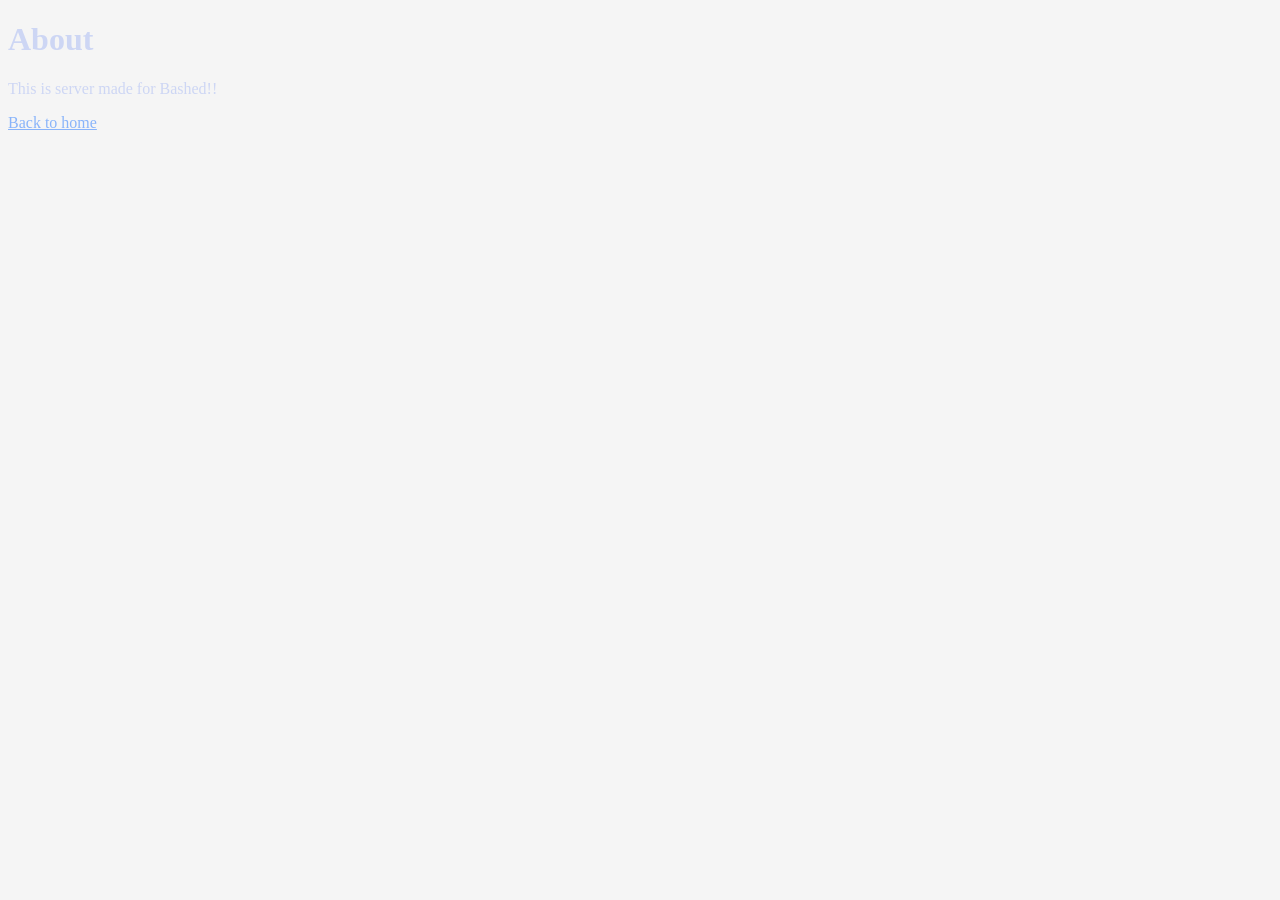
==== site/about.html @ 86b9bc79 "add test site with css, js + svg" ====
<!DOCTYPE html>
<html>
<head>
    <meta charset="utf-8">
    <title>About</title>
    <link rel="stylesheet" href="style.css">
</head>
<body>
    <h1>About</h1>
    <p>This is server made for Bashed!!</p>
    <a href="index.html">Back to home</a>
</body>
</html>
---- site/style.css ----
body {
    font-family: sans-serif
    max-width: 800px
    margin: 40px auto;
    background: #f5f5f5;
    color: #cdd6f4;
}

a {
    color: #89b4fa;
}

button {
    padding: 8px 16px;
    font-size: 16px;
    cursor: pointer;
}
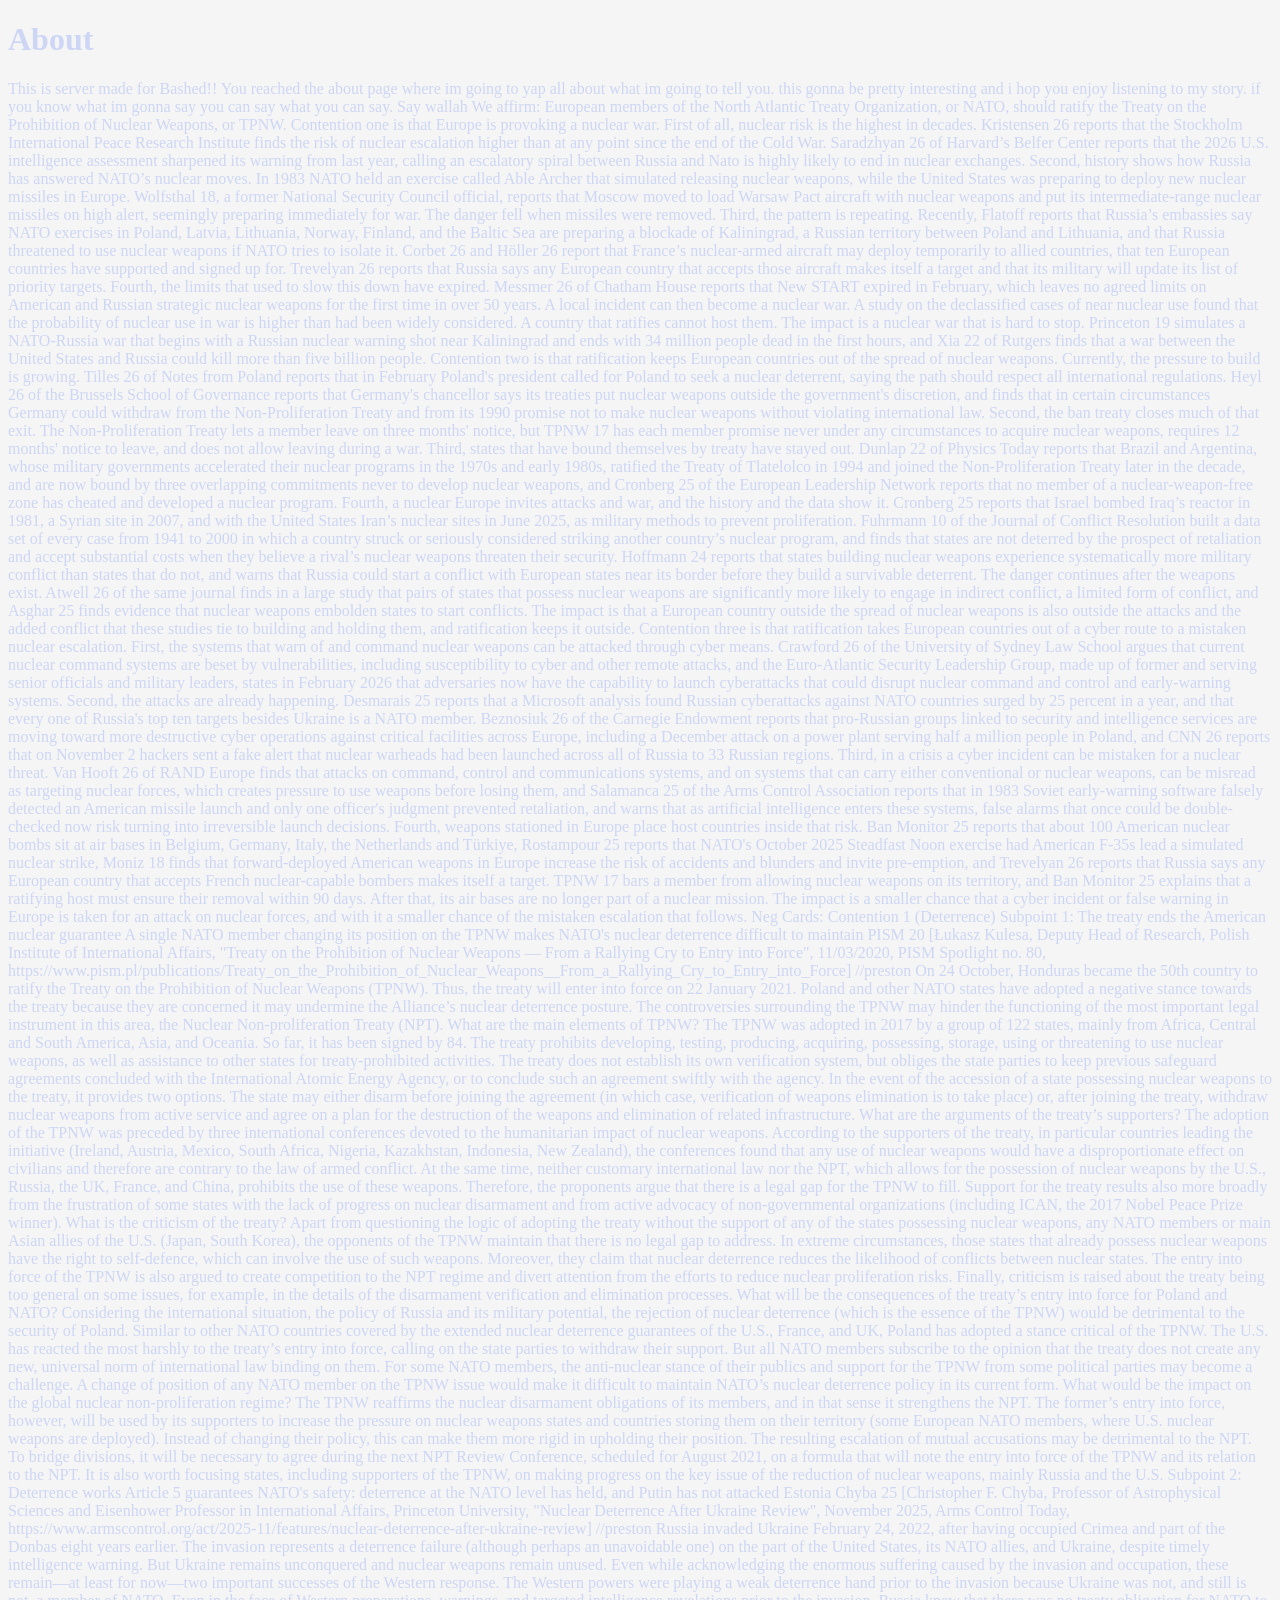
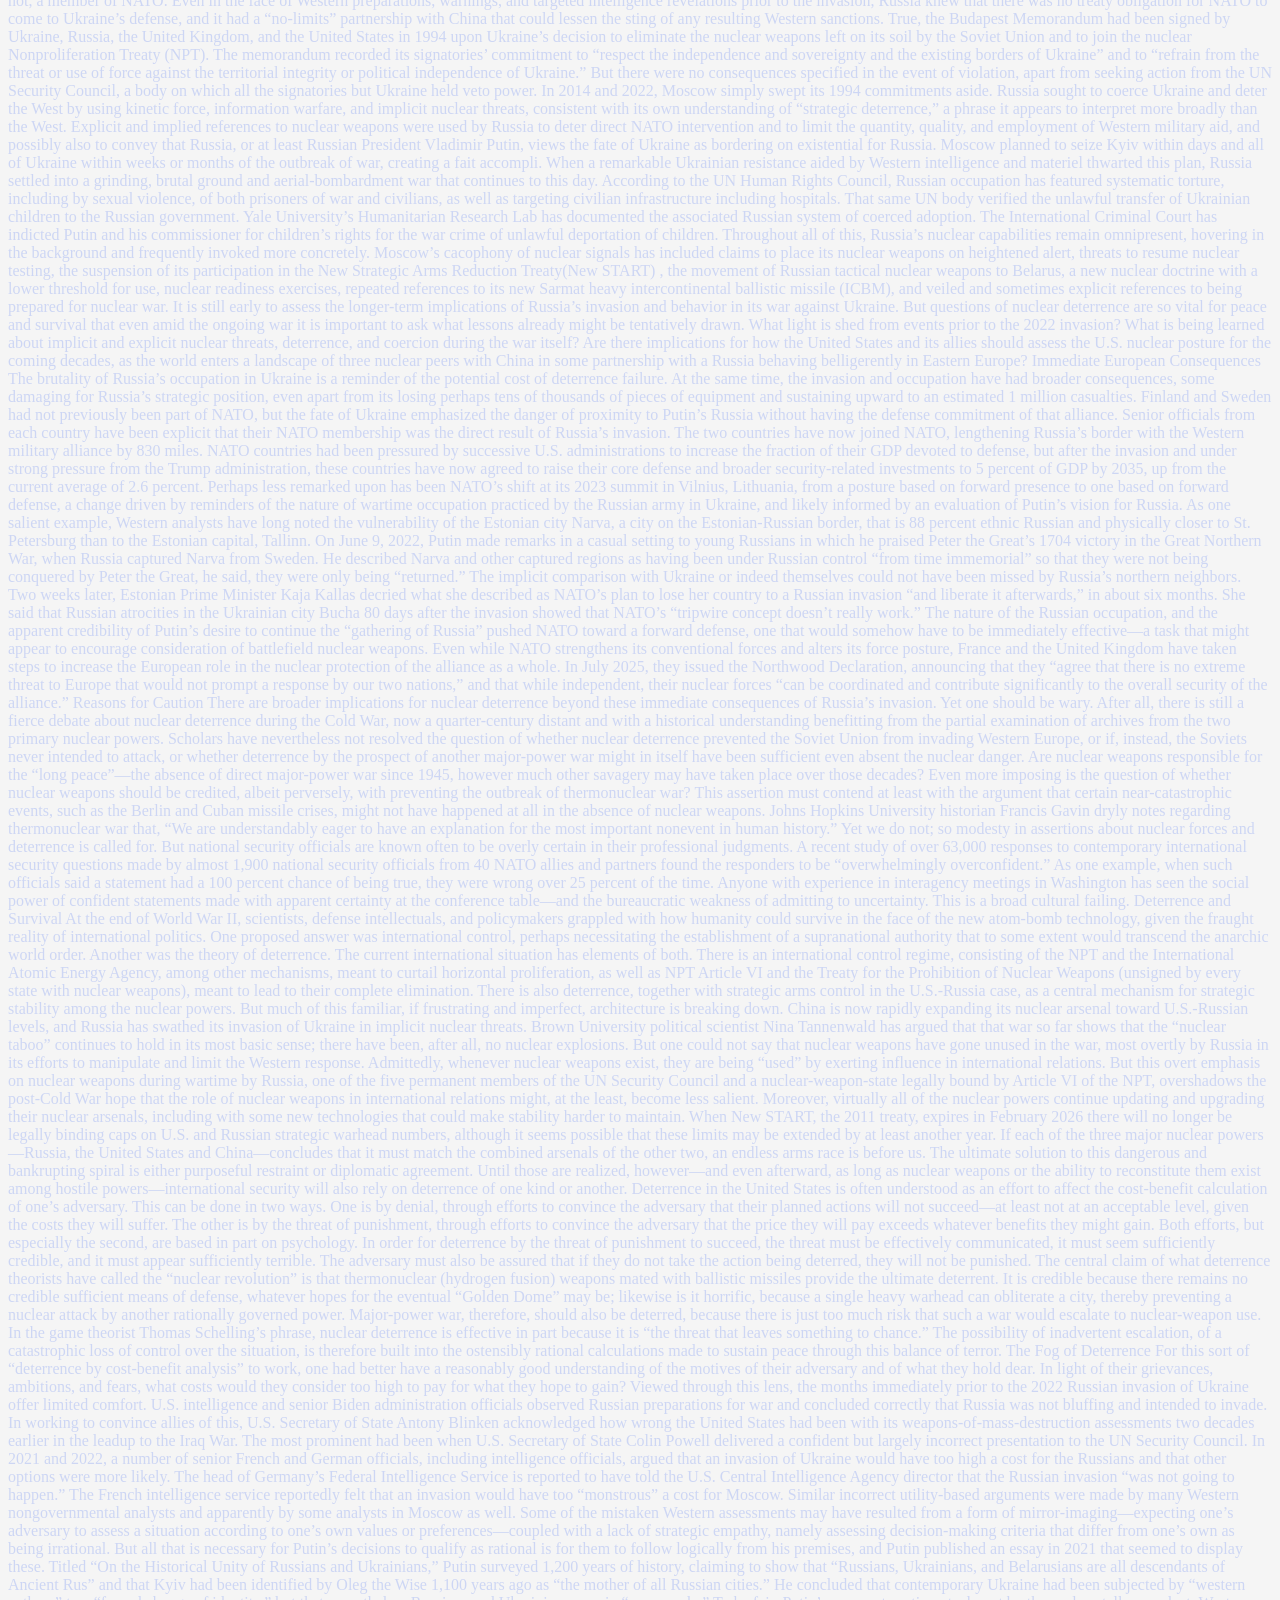
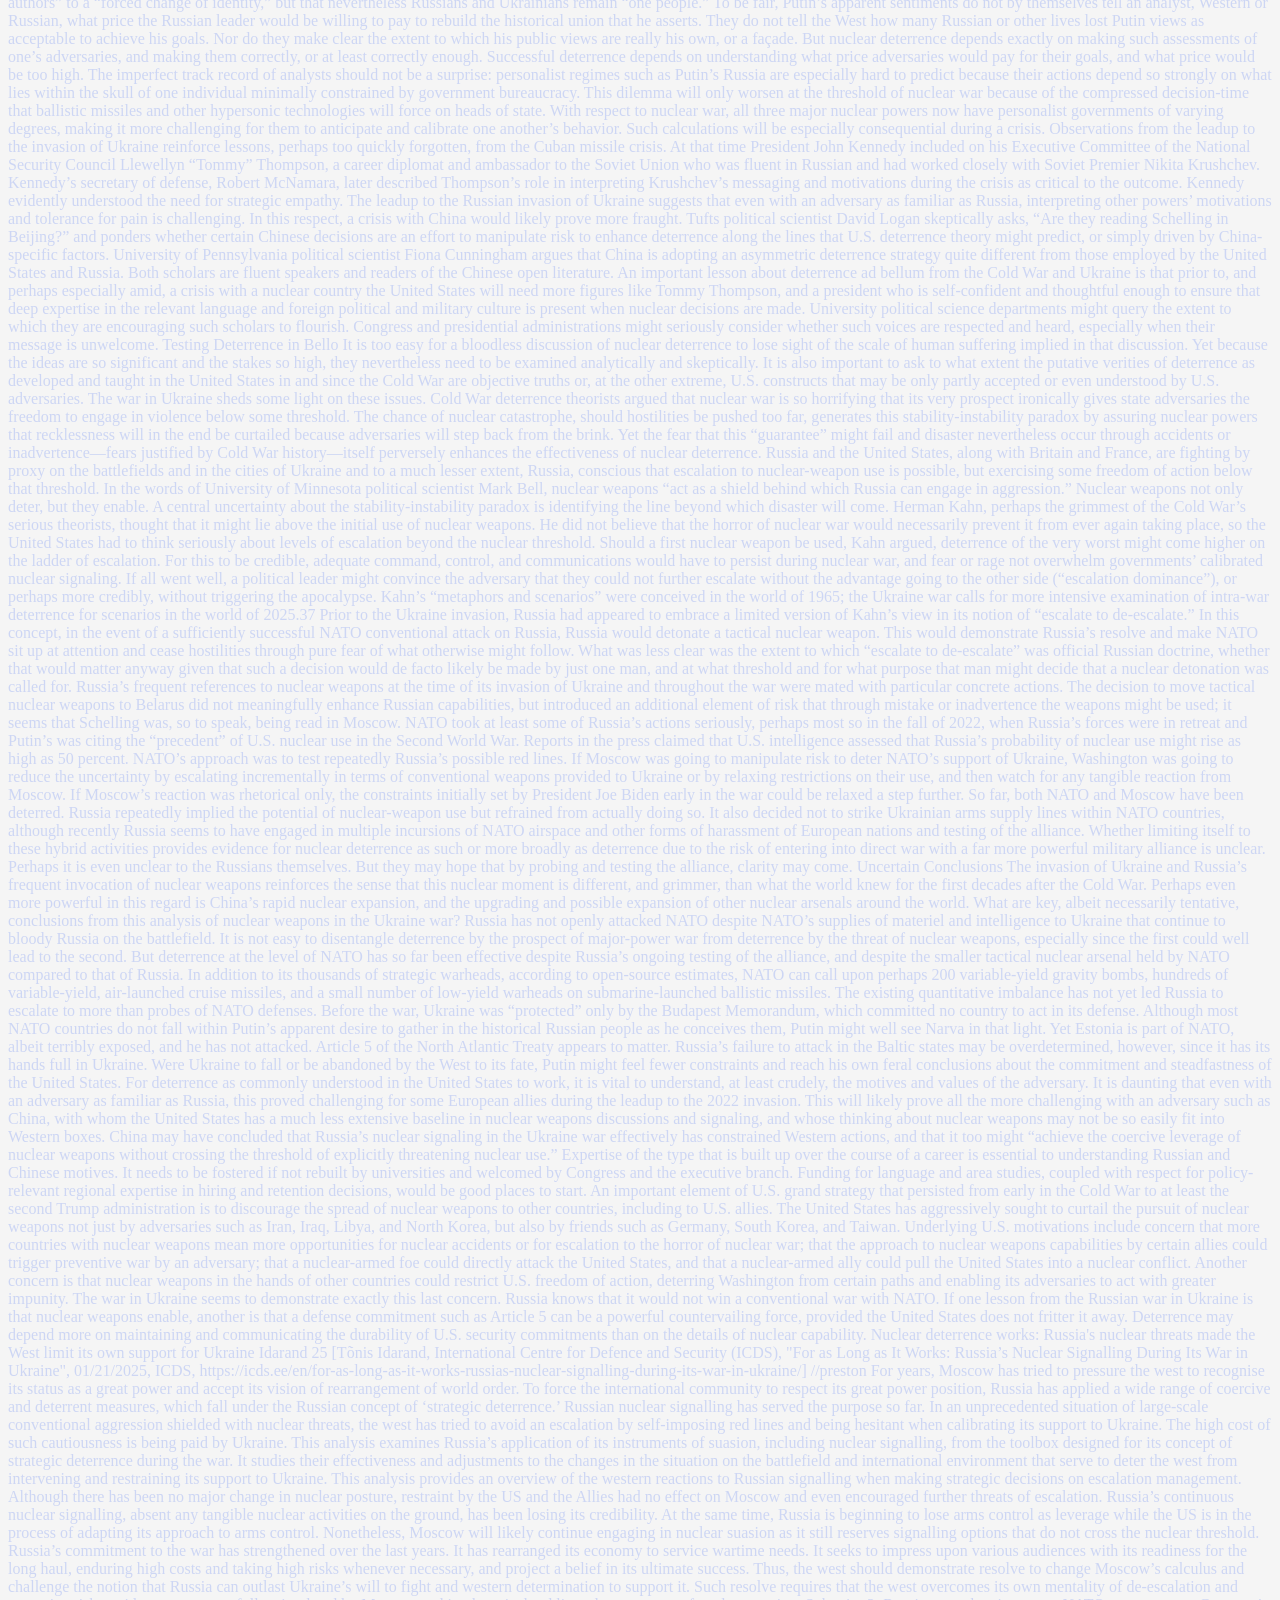
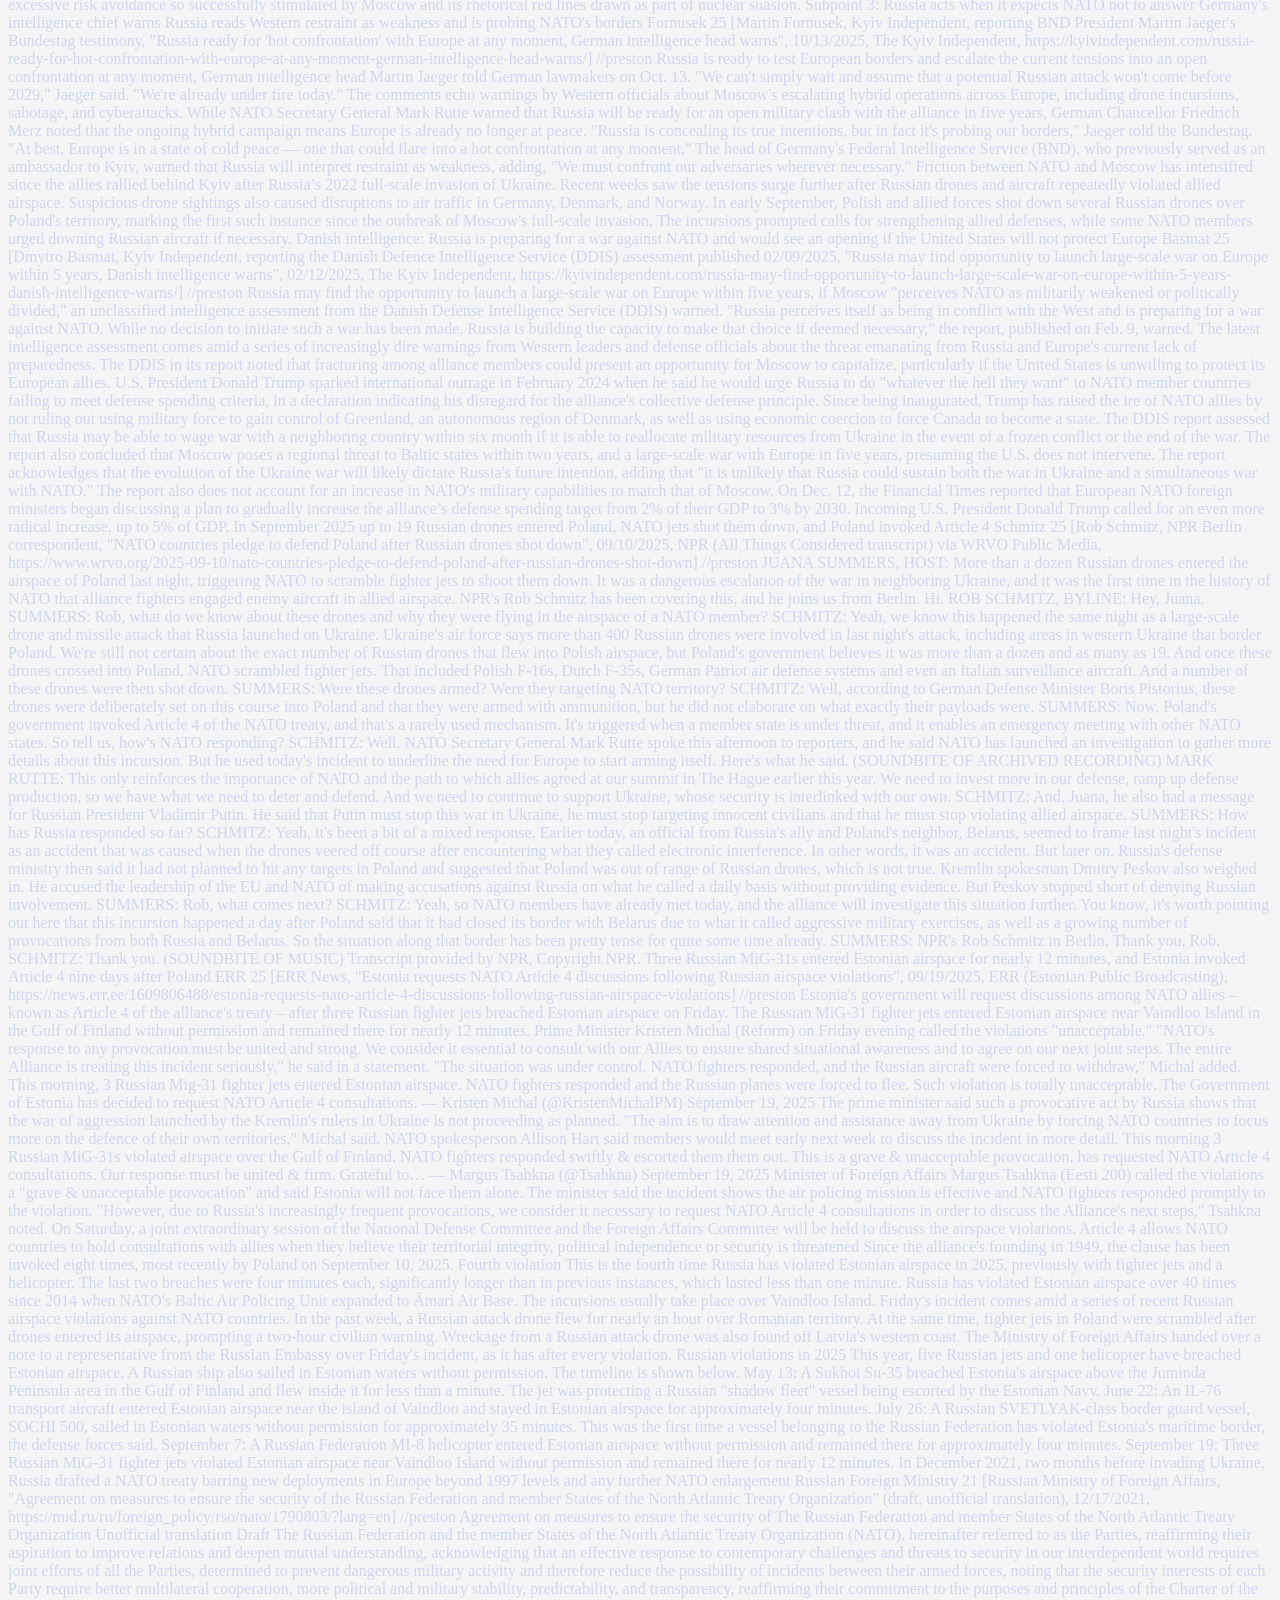
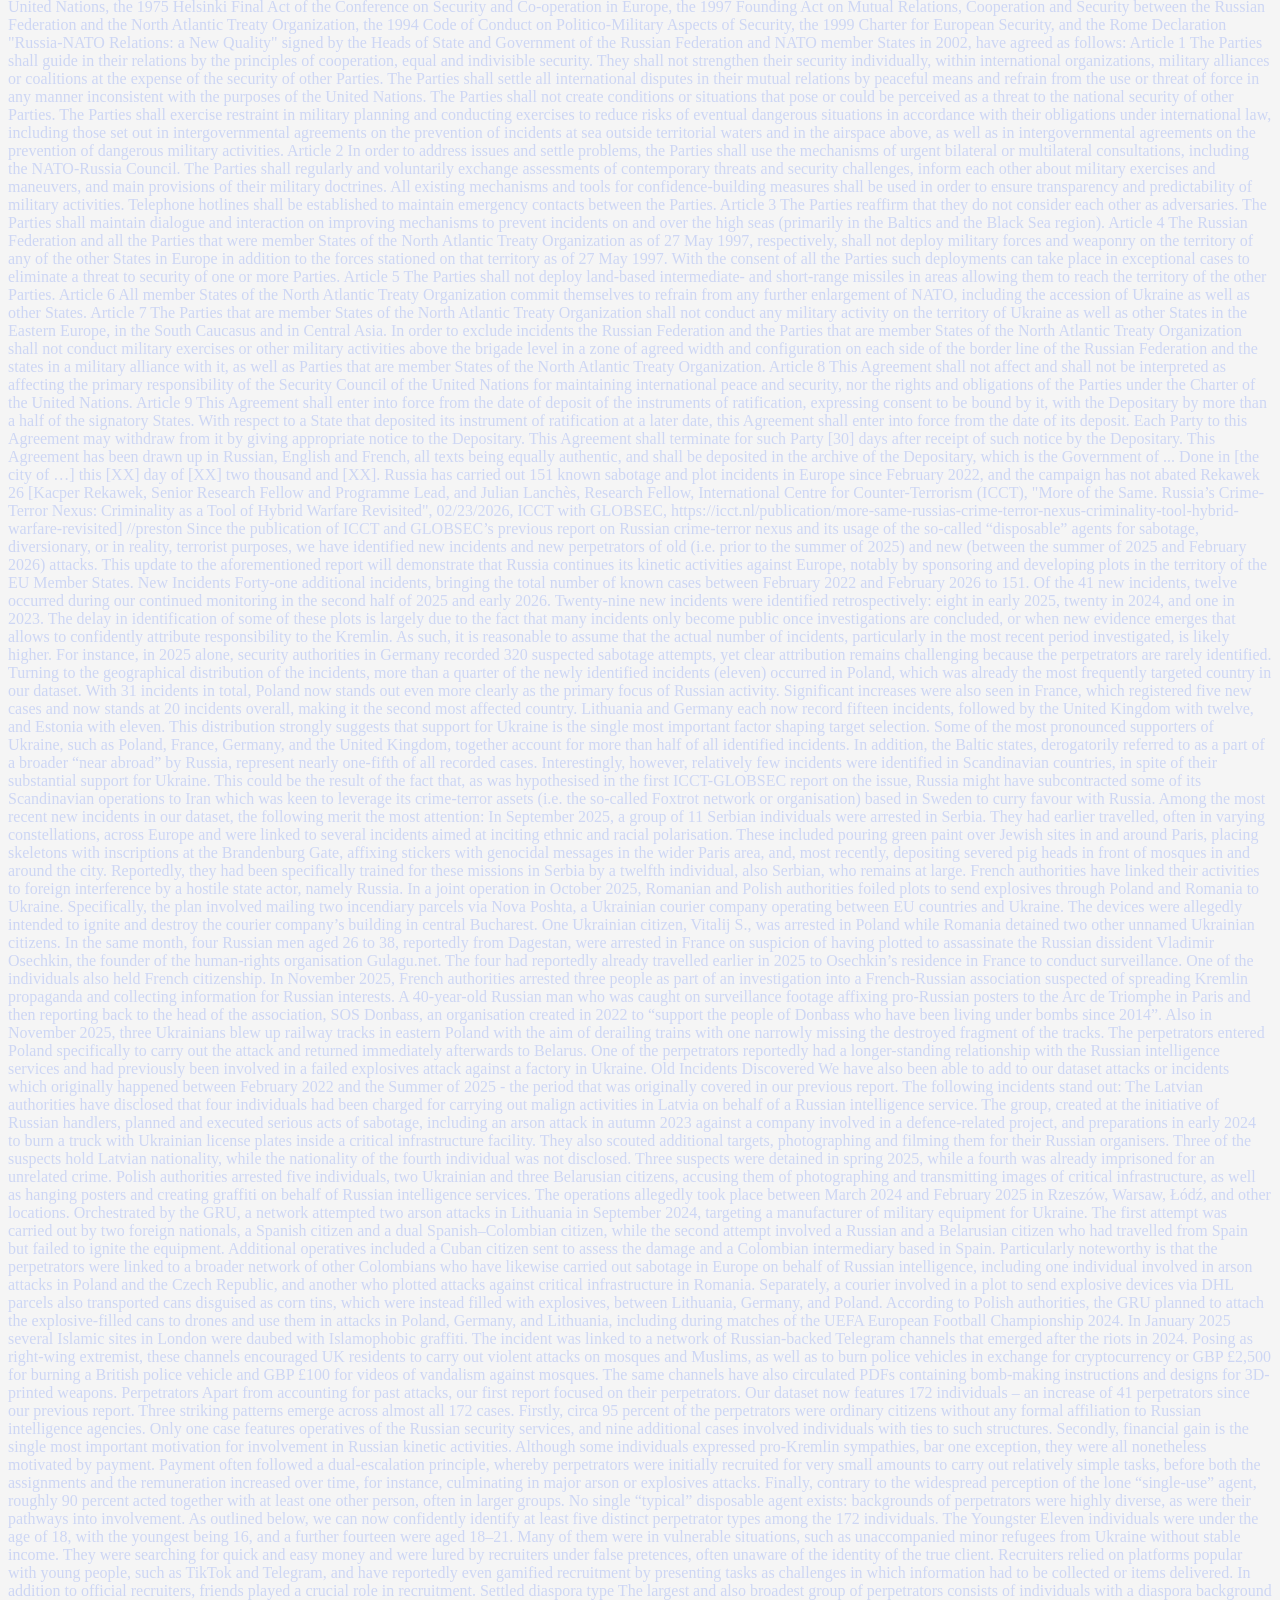
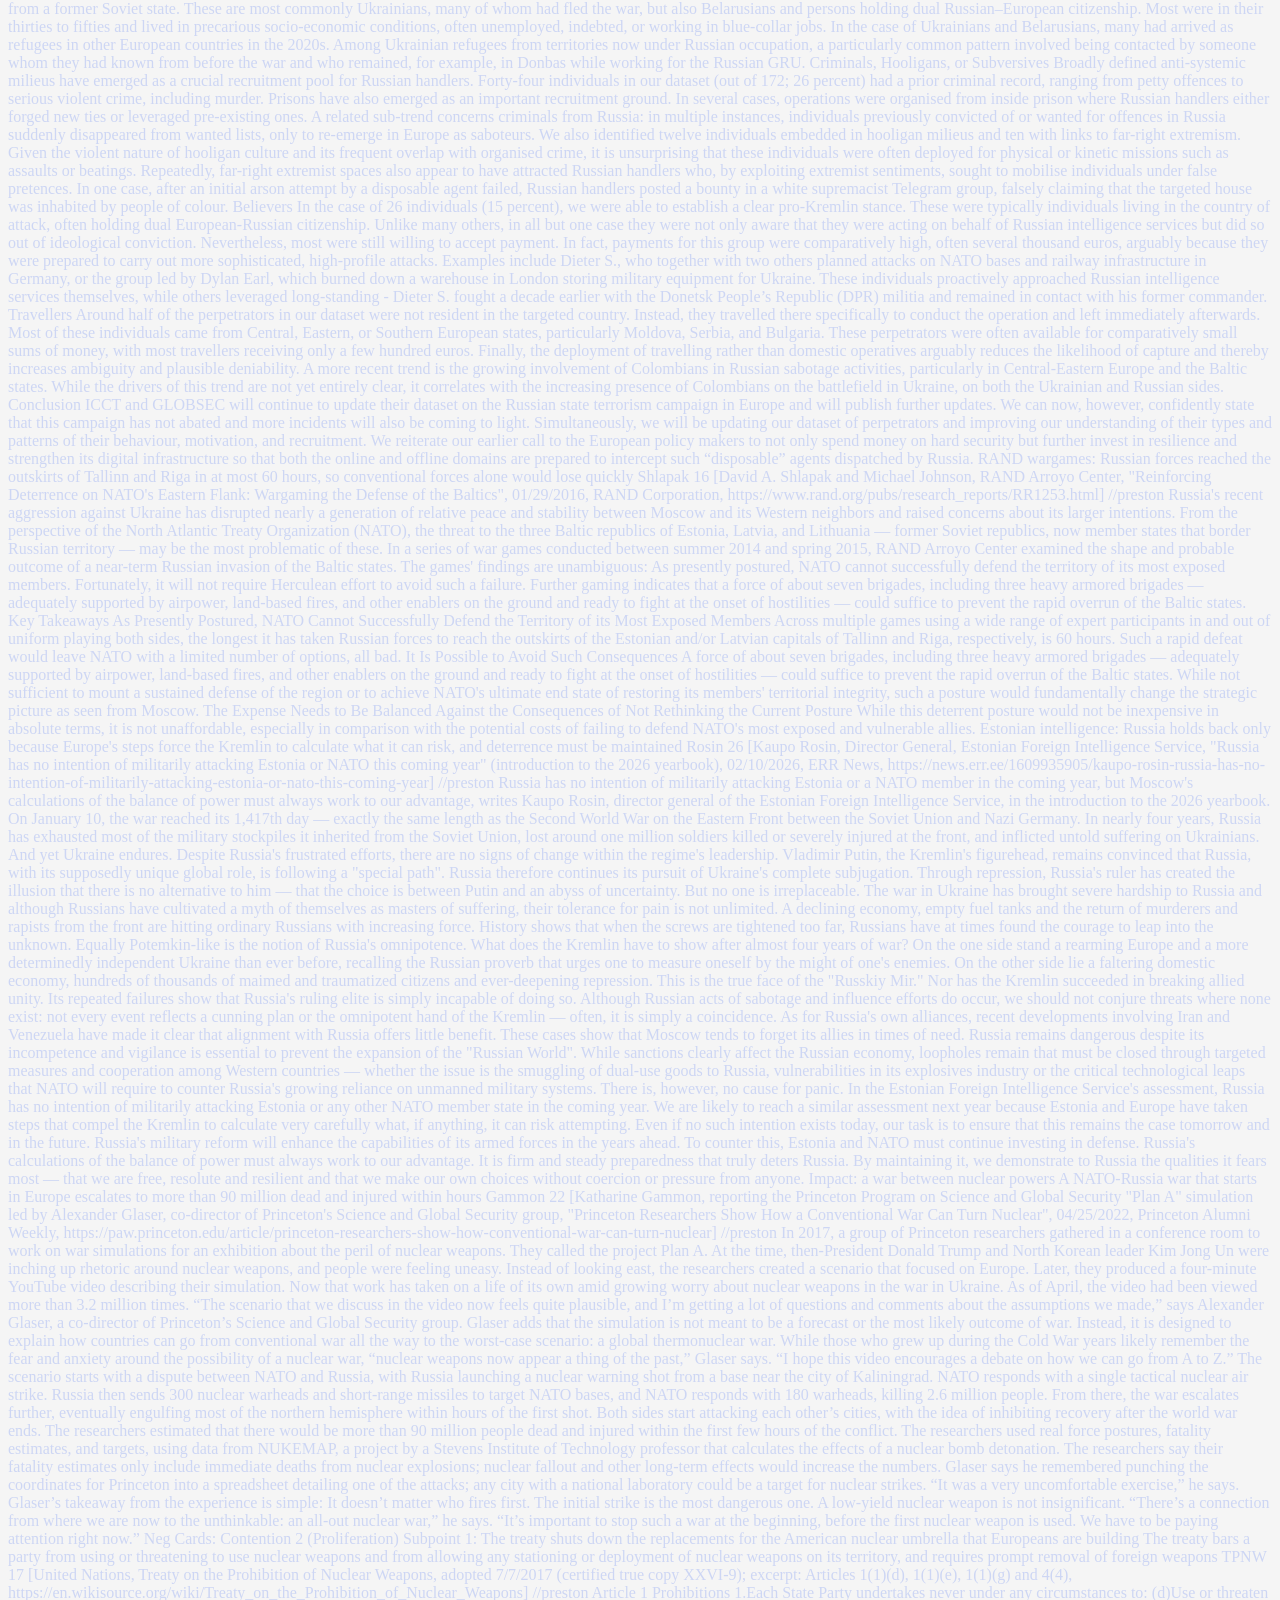
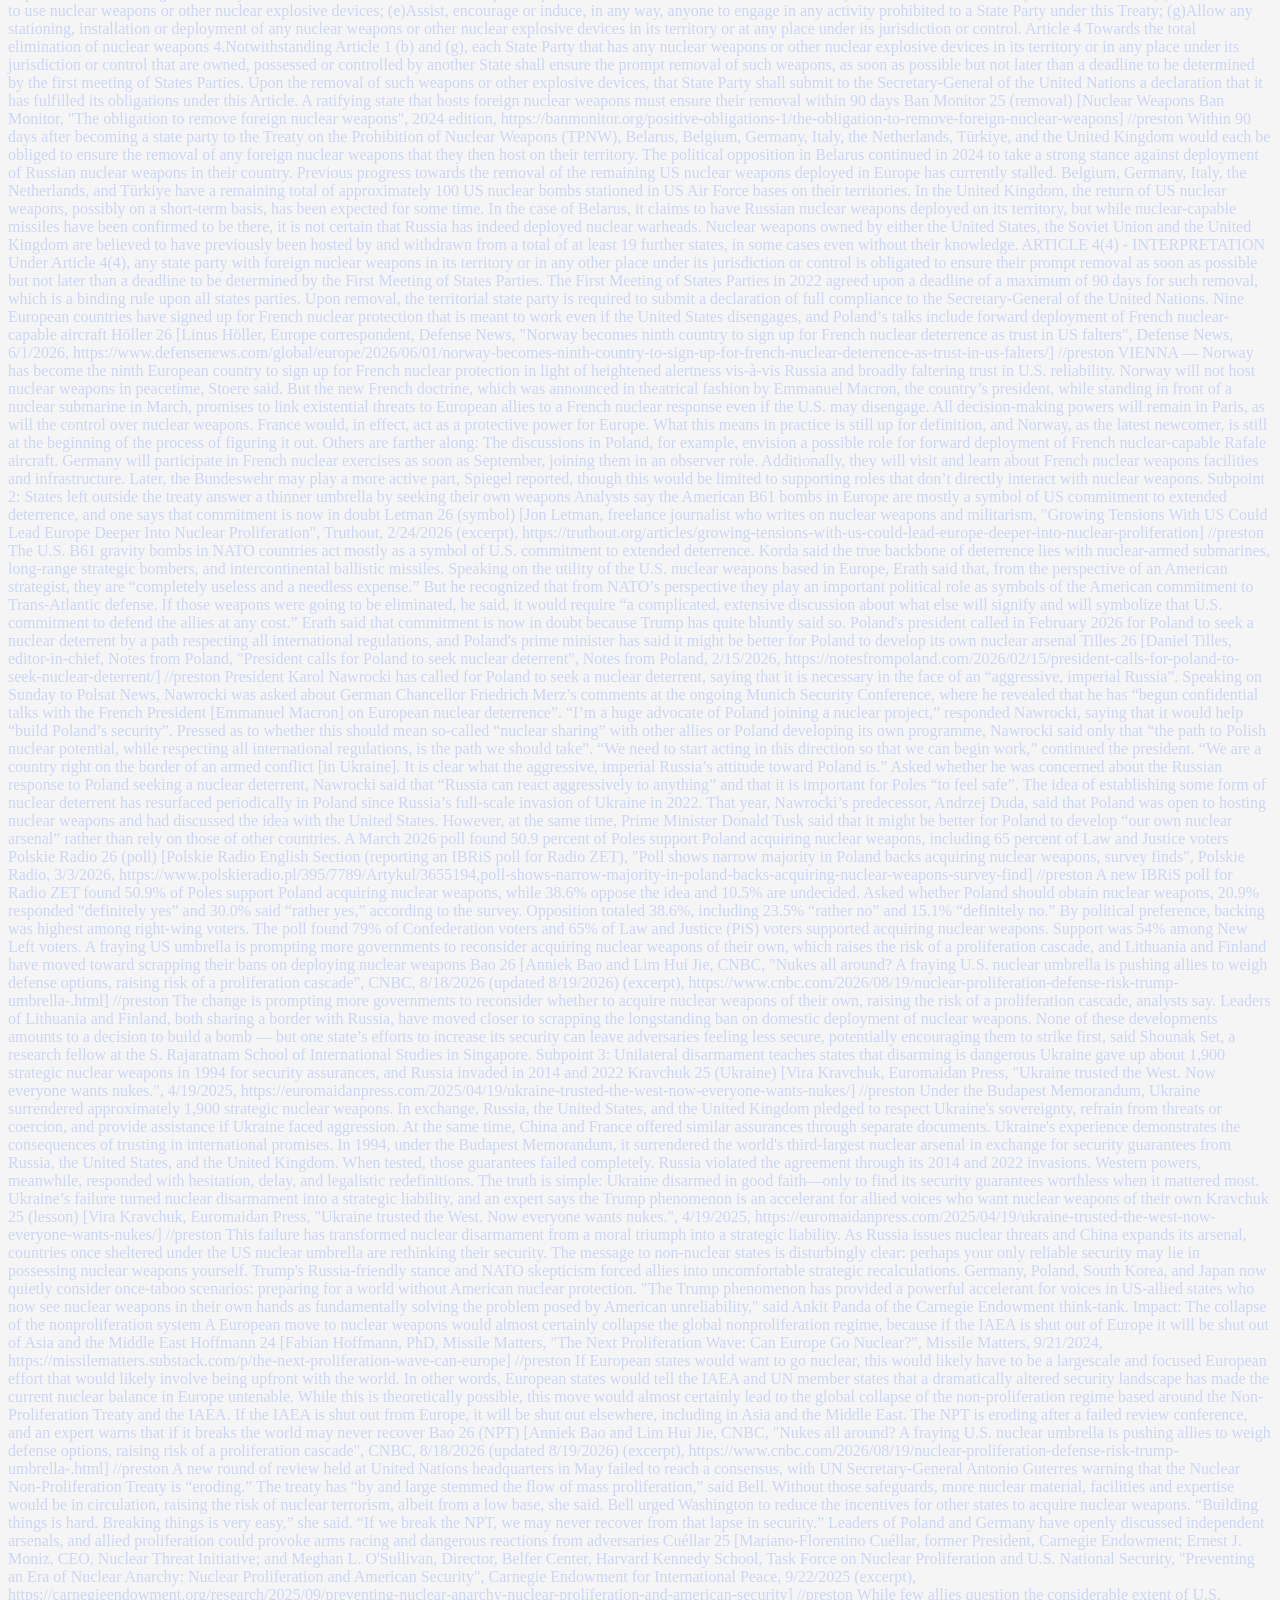
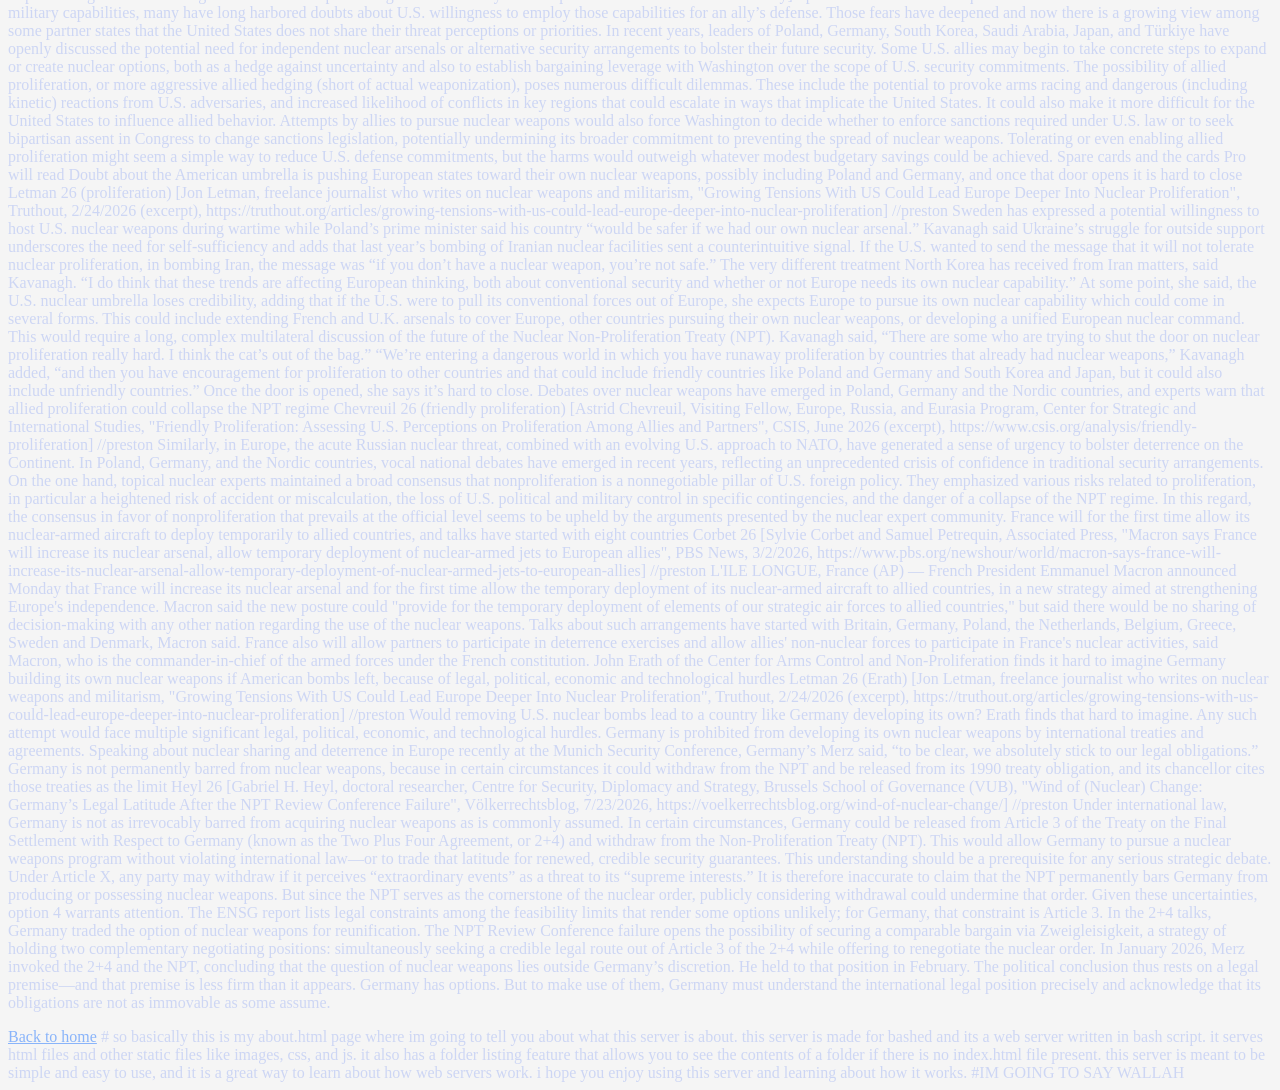
==== commit a6788373: "add random jargon" ====
--- a/site/about.html
+++ b/site/about.html
@@ -7,7 +7,126 @@
 </head>
 <body>
     <h1>About</h1>
-    <p>This is server made for Bashed!!</p>
+    <p>This is server made for Bashed!! You reached the about page where im going to yap all about what im going to tell you. this gonna be pretty interesting and i hop you enjoy listening to my story. if you know what im gonna say you can say what you can say. Say wallah 
+
+We affirm: European members of the North Atlantic Treaty Organization, or NATO, should ratify the Treaty on the Prohibition of Nuclear Weapons, or TPNW.
+Contention one is that Europe is provoking a nuclear war. First of all, nuclear risk is the highest in decades. Kristensen 26 reports that the Stockholm International Peace Research Institute finds the risk of nuclear escalation higher than at any point since the end of the Cold War. Saradzhyan 26 of Harvard’s Belfer Center reports that the 2026 U.S. intelligence assessment sharpened its warning from last year, calling an escalatory spiral between Russia and Nato is highly likely to end in nuclear exchanges. Second, history shows how Russia has answered NATO’s nuclear moves. In 1983 NATO held an exercise called Able Archer that simulated releasing nuclear weapons, while the United States was preparing to deploy new nuclear missiles in Europe. Wolfsthal 18, a former National Security Council official, reports that Moscow moved to load Warsaw Pact aircraft with nuclear weapons and put its intermediate-range nuclear missiles on high alert, seemingly preparing immediately for war. The danger fell when missiles were removed. Third, the pattern is repeating. Recently, Flatoff reports that Russia’s embassies say NATO exercises in Poland, Latvia, Lithuania, Norway, Finland, and the Baltic Sea are preparing a blockade of Kaliningrad, a Russian territory between Poland and Lithuania, and that Russia threatened to use nuclear weapons if NATO tries to isolate it. Corbet 26 and Höller 26 report that France’s nuclear-armed aircraft may deploy temporarily to allied countries, that ten European countries have supported and signed up for. Trevelyan 26 reports that Russia says any European country that accepts those aircraft makes itself a target and that its military will update its list of priority targets. Fourth, the limits that used to slow this down have expired. Messmer 26 of Chatham House reports that New START expired in February, which leaves no agreed limits on American and Russian strategic nuclear weapons for the first time in over 50 years. A local incident can then become a nuclear war. A study on the declassified cases of near nuclear use found that the probability of nuclear use in war is higher than had been widely considered. A country that ratifies cannot host them. The impact is a nuclear war that is hard to stop. Princeton 19 simulates a NATO-Russia war that begins with a Russian nuclear warning shot near Kaliningrad and ends with 34 million people dead in the first hours, and Xia 22 of Rutgers finds that a war between the United States and Russia could kill more than five billion people.
+Contention two is that ratification keeps European countries out of the spread of nuclear weapons. Currently, the pressure to build is growing. Tilles 26 of Notes from Poland reports that in February Poland's president called for Poland to seek a nuclear deterrent, saying the path should respect all international regulations. Heyl 26 of the Brussels School of Governance reports that Germany's chancellor says its treaties put nuclear weapons outside the government's discretion, and finds that in certain circumstances Germany could withdraw from the Non-Proliferation Treaty and from its 1990 promise not to make nuclear weapons without violating international law. Second, the ban treaty closes much of that exit. The Non-Proliferation Treaty lets a member leave on three months' notice, but TPNW 17 has each member promise never under any circumstances to acquire nuclear weapons, requires 12 months' notice to leave, and does not allow leaving during a war. Third, states that have bound themselves by treaty have stayed out. Dunlap 22 of Physics Today reports that Brazil and Argentina, whose military governments accelerated their nuclear programs in the 1970s and early 1980s, ratified the Treaty of Tlatelolco in 1994 and joined the Non-Proliferation Treaty later in the decade, and are now bound by three overlapping commitments never to develop nuclear weapons, and Cronberg 25 of the European Leadership Network reports that no member of a nuclear-weapon-free zone has cheated and developed a nuclear program. Fourth, a nuclear Europe invites attacks and war, and the history and the data show it. Cronberg 25 reports that Israel bombed Iraq’s reactor in 1981, a Syrian site in 2007, and with the United States Iran’s nuclear sites in June 2025, as military methods to prevent proliferation. Fuhrmann 10 of the Journal of Conflict Resolution built a data set of every case from 1941 to 2000 in which a country struck or seriously considered striking another country’s nuclear program, and finds that states are not deterred by the prospect of retaliation and accept substantial costs when they believe a rival’s nuclear weapons threaten their security. Hoffmann 24 reports that states building nuclear weapons experience systematically more military conflict than states that do not, and warns that Russia could start a conflict with European states near its border before they build a survivable deterrent. The danger continues after the weapons exist. Atwell 26 of the same journal finds in a large study that pairs of states that possess nuclear weapons are significantly more likely to engage in indirect conflict, a limited form of conflict, and Asghar 25 finds evidence that nuclear weapons embolden states to start conflicts. The impact is that a European country outside the spread of nuclear weapons is also outside the attacks and the added conflict that these studies tie to building and holding them, and ratification keeps it outside.
+
+
+Contention three is that ratification takes European countries out of a cyber route to a mistaken nuclear escalation. First, the systems that warn of and command nuclear weapons can be attacked through cyber means. Crawford 26 of the University of Sydney Law School argues that current nuclear command systems are beset by vulnerabilities, including susceptibility to cyber and other remote attacks, and the Euro-Atlantic Security Leadership Group, made up of former and serving senior officials and military leaders, states in February 2026 that adversaries now have the capability to launch cyberattacks that could disrupt nuclear command and control and early-warning systems. Second, the attacks are already happening. Desmarais 25 reports that a Microsoft analysis found Russian cyberattacks against NATO countries surged by 25 percent in a year, and that every one of Russia's top ten targets besides Ukraine is a NATO member. Beznosiuk 26 of the Carnegie Endowment reports that pro-Russian groups linked to security and intelligence services are moving toward more destructive cyber operations against critical facilities across Europe, including a December attack on a power plant serving half a million people in Poland, and CNN 26 reports that on November 2 hackers sent a fake alert that nuclear warheads had been launched across all of Russia to 33 Russian regions. Third, in a crisis a cyber incident can be mistaken for a nuclear threat. Van Hooft 26 of RAND Europe finds that attacks on command, control and communications systems, and on systems that can carry either conventional or nuclear weapons, can be misread as targeting nuclear forces, which creates pressure to use weapons before losing them, and Salamanca 25 of the Arms Control Association reports that in 1983 Soviet early-warning software falsely detected an American missile launch and only one officer's judgment prevented retaliation, and warns that as artificial intelligence enters these systems, false alarms that once could be double-checked now risk turning into irreversible launch decisions. Fourth, weapons stationed in Europe place host countries inside that risk. Ban Monitor 25 reports that about 100 American nuclear bombs sit at air bases in Belgium, Germany, Italy, the Netherlands and Türkiye, Rostampour 25 reports that NATO's October 2025 Steadfast Noon exercise had American F-35s lead a simulated nuclear strike, Moniz 18 finds that forward-deployed American weapons in Europe increase the risk of accidents and blunders and invite pre-emption, and Trevelyan 26 reports that Russia says any European country that accepts French nuclear-capable bombers makes itself a target. TPNW 17 bars a member from allowing nuclear weapons on its territory, and Ban Monitor 25 explains that a ratifying host must ensure their removal within 90 days. After that, its air bases are no longer part of a nuclear mission. The impact is a smaller chance that a cyber incident or false warning in Europe is taken for an attack on nuclear forces, and with it a smaller chance of the mistaken escalation that follows.
+Neg Cards: Contention 1 (Deterrence)
+Subpoint 1: The treaty ends the American nuclear guarantee
+A single NATO member changing its position on the TPNW makes NATO's nuclear deterrence difficult to maintain
+PISM 20 [Łukasz Kulesa, Deputy Head of Research, Polish Institute of International Affairs, "Treaty on the Prohibition of Nuclear Weapons — From a Rallying Cry to Entry into Force", 11/03/2020, PISM Spotlight no. 80, https://www.pism.pl/publications/Treaty_on_the_Prohibition_of_Nuclear_Weapons__From_a_Rallying_Cry_to_Entry_into_Force] //preston
+On 24 October, Honduras became the 50th country to ratify the Treaty on the Prohibition of Nuclear Weapons (TPNW). Thus, the treaty will enter into force on 22 January 2021. Poland and other NATO states have adopted a negative stance towards the treaty because they are concerned it may undermine the Alliance’s nuclear deterrence posture. The controversies surrounding the TPNW may hinder the functioning of the most important legal instrument in this area, the Nuclear Non-proliferation Treaty (NPT). What are the main elements of TPNW? The TPNW was adopted in 2017 by a group of 122 states, mainly from Africa, Central and South America, Asia, and Oceania. So far, it has been signed by 84. The treaty prohibits developing, testing, producing, acquiring, possessing, storage, using or threatening to use nuclear weapons, as well as assistance to other states for treaty-prohibited activities. The treaty does not establish its own verification system, but obliges the state parties to keep previous safeguard agreements concluded with the International Atomic Energy Agency, or to conclude such an agreement swiftly with the agency. In the event of the accession of a state possessing nuclear weapons to the treaty, it provides two options. The state may either disarm before joining the agreement (in which case, verification of weapons elimination is to take place) or, after joining the treaty, withdraw nuclear weapons from active service and agree on a plan for the destruction of the weapons and elimination of related infrastructure. What are the arguments of the treaty’s supporters? The adoption of the TPNW was preceded by three international conferences devoted to the humanitarian impact of nuclear weapons. According to the supporters of the treaty, in particular countries leading the initiative (Ireland, Austria, Mexico, South Africa, Nigeria, Kazakhstan, Indonesia, New Zealand), the conferences found that any use of nuclear weapons would have a disproportionate effect on civilians and therefore are contrary to the law of armed conflict. At the same time, neither customary international law nor the NPT, which allows for the possession of nuclear weapons by the U.S., Russia, the UK, France, and China, prohibits the use of these weapons. Therefore, the proponents argue that there is a legal gap for the TPNW to fill. Support for the treaty results also more broadly from the frustration of some states with the lack of progress on nuclear disarmament and from active advocacy of non-governmental organizations (including ICAN, the 2017 Nobel Peace Prize winner). What is the criticism of the treaty? Apart from questioning the logic of adopting the treaty without the support of any of the states possessing nuclear weapons, any NATO members or main Asian allies of the U.S. (Japan, South Korea), the opponents of the TPNW maintain that there is no legal gap to address. In extreme circumstances, those states that already possess nuclear weapons have the right to self-defence, which can involve the use of such weapons. Moreover, they claim that nuclear deterrence reduces the likelihood of conflicts between nuclear states. The entry into force of the TPNW is also argued to create competition to the NPT regime and divert attention from the efforts to reduce nuclear proliferation risks. Finally, criticism is raised about the treaty being too general on some issues, for example, in the details of the disarmament verification and elimination processes. What will be the consequences of the treaty’s entry into force for Poland and NATO? Considering the international situation, the policy of Russia and its military potential, the rejection of nuclear deterrence (which is the essence of the TPNW) would be detrimental to the security of Poland. Similar to other NATO countries covered by the extended nuclear deterrence guarantees of the U.S., France, and UK, Poland has adopted a stance critical of the TPNW. The U.S. has reacted the most harshly to the treaty’s entry into force, calling on the state parties to withdraw their support. But all NATO members subscribe to the opinion that the treaty does not create any new, universal norm of international law binding on them. For some NATO members, the anti-nuclear stance of their publics and support for the TPNW from some political parties may become a challenge. A change of position of any NATO member on the TPNW issue would make it difficult to maintain NATO’s nuclear deterrence policy in its current form. What would be the impact on the global nuclear non-proliferation regime? The TPNW reaffirms the nuclear disarmament obligations of its members, and in that sense it strengthens the NPT. The former’s entry into force, however, will be used by its supporters to increase the pressure on nuclear weapons states and countries storing them on their territory (some European NATO members, where U.S. nuclear weapons are deployed). Instead of changing their policy, this can make them more rigid in upholding their position. The resulting escalation of mutual accusations may be detrimental to the NPT. To bridge divisions, it will be necessary to agree during the next NPT Review Conference, scheduled for August 2021, on a formula that will note the entry into force of the TPNW and its relation to the NPT. It is also worth focusing states, including supporters of the TPNW, on making progress on the key issue of the reduction of nuclear weapons, mainly Russia and the U.S.
+Subpoint 2: Deterrence works
+Article 5 guarantees NATO's safety: deterrence at the NATO level has held, and Putin has not attacked Estonia
+Chyba 25 [Christopher F. Chyba, Professor of Astrophysical Sciences and Eisenhower Professor in International Affairs, Princeton University, "Nuclear Deterrence After Ukraine Review", November 2025, Arms Control Today, https://www.armscontrol.org/act/2025-11/features/nuclear-deterrence-after-ukraine-review] //preston
+Russia invaded Ukraine February 24, 2022, after having occupied Crimea and part of the Donbas eight years earlier. The invasion represents a deterrence failure (although perhaps an unavoidable one) on the part of the United States, its NATO allies, and Ukraine, despite timely intelligence warning. But Ukraine remains unconquered and nuclear weapons remain unused. Even while acknowledging the enormous suffering caused by the invasion and occupation, these remain—at least for now—two important successes of the Western response. The Western powers were playing a weak deterrence hand prior to the invasion because Ukraine was not, and still is not, a member of NATO. Even in the face of Western preparations, warnings, and targeted intelligence revelations prior to the invasion, Russia knew that there was no treaty obligation for NATO to come to Ukraine’s defense, and it had a “no-limits” partnership with China that could lessen the sting of any resulting Western sanctions. True, the Budapest Memorandum had been signed by Ukraine, Russia, the United Kingdom, and the United States in 1994 upon Ukraine’s decision to eliminate the nuclear weapons left on its soil by the Soviet Union and to join the nuclear Nonproliferation Treaty (NPT). The memorandum recorded its signatories’ commitment to “respect the independence and sovereignty and the existing borders of Ukraine” and to “refrain from the threat or use of force against the territorial integrity or political independence of Ukraine.” But there were no consequences specified in the event of violation, apart from seeking action from the UN Security Council, a body on which all the signatories but Ukraine held veto power. In 2014 and 2022, Moscow simply swept its 1994 commitments aside. Russia sought to coerce Ukraine and deter the West by using kinetic force, information warfare, and implicit nuclear threats, consistent with its own understanding of “strategic deterrence,” a phrase it appears to interpret more broadly than the West. Explicit and implied references to nuclear weapons were used by Russia to deter direct NATO intervention and to limit the quantity, quality, and employment of Western military aid, and possibly also to convey that Russia, or at least Russian President Vladimir Putin, views the fate of Ukraine as bordering on existential for Russia. Moscow planned to seize Kyiv within days and all of Ukraine within weeks or months of the outbreak of war, creating a fait accompli. When a remarkable Ukrainian resistance aided by Western intelligence and materiel thwarted this plan, Russia settled into a grinding, brutal ground and aerial-bombardment war that continues to this day. According to the UN Human Rights Council, Russian occupation has featured systematic torture, including by sexual violence, of both prisoners of war and civilians, as well as targeting civilian infrastructure including hospitals. That same UN body verified the unlawful transfer of Ukrainian children to the Russian government. Yale University’s Humanitarian Research Lab has documented the associated Russian system of coerced adoption. The International Criminal Court has indicted Putin and his commissioner for children’s rights for the war crime of unlawful deportation of children. Throughout all of this, Russia’s nuclear capabilities remain omnipresent, hovering in the background and frequently invoked more concretely. Moscow’s cacophony of nuclear signals has included claims to place its nuclear weapons on heightened alert, threats to resume nuclear testing, the suspension of its participation in the New Strategic Arms Reduction Treaty(New START) , the movement of Russian tactical nuclear weapons to Belarus, a new nuclear doctrine with a lower threshold for use, nuclear readiness exercises, repeated references to its new Sarmat heavy intercontinental ballistic missile (ICBM), and veiled and sometimes explicit references to being prepared for nuclear war. It is still early to assess the longer-term implications of Russia’s invasion and behavior in its war against Ukraine. But questions of nuclear deterrence are so vital for peace and survival that even amid the ongoing war it is important to ask what lessons already might be tentatively drawn. What light is shed from events prior to the 2022 invasion? What is being learned about implicit and explicit nuclear threats, deterrence, and coercion during the war itself? Are there implications for how the United States and its allies should assess the U.S. nuclear posture for the coming decades, as the world enters a landscape of three nuclear peers with China in some partnership with a Russia behaving belligerently in Eastern Europe? Immediate European Consequences The brutality of Russia’s occupation in Ukraine is a reminder of the potential cost of deterrence failure. At the same time, the invasion and occupation have had broader consequences, some damaging for Russia’s strategic position, even apart from its losing perhaps tens of thousands of pieces of equipment and sustaining upward to an estimated 1 million casualties. Finland and Sweden had not previously been part of NATO, but the fate of Ukraine emphasized the danger of proximity to Putin’s Russia without having the defense commitment of that alliance. Senior officials from each country have been explicit that their NATO membership was the direct result of Russia’s invasion. The two countries have now joined NATO, lengthening Russia’s border with the Western military alliance by 830 miles. NATO countries had been pressured by successive U.S. administrations to increase the fraction of their GDP devoted to defense, but after the invasion and under strong pressure from the Trump administration, these countries have now agreed to raise their core defense and broader security-related investments to 5 percent of GDP by 2035, up from the current average of 2.6 percent. Perhaps less remarked upon has been NATO’s shift at its 2023 summit in Vilnius, Lithuania, from a posture based on forward presence to one based on forward defense, a change driven by reminders of the nature of wartime occupation practiced by the Russian army in Ukraine, and likely informed by an evaluation of Putin’s vision for Russia. As one salient example, Western analysts have long noted the vulnerability of the Estonian city Narva, a city on the Estonian-Russian border, that is 88 percent ethnic Russian and physically closer to St. Petersburg than to the Estonian capital, Tallinn. On June 9, 2022, Putin made remarks in a casual setting to young Russians in which he praised Peter the Great’s 1704 victory in the Great Northern War, when Russia captured Narva from Sweden. He described Narva and other captured regions as having been under Russian control “from time immemorial” so that they were not being conquered by Peter the Great, he said, they were only being “returned.” The implicit comparison with Ukraine or indeed themselves could not have been missed by Russia’s northern neighbors. Two weeks later, Estonian Prime Minister Kaja Kallas decried what she described as NATO’s plan to lose her country to a Russian invasion “and liberate it afterwards,” in about six months. She said that Russian atrocities in the Ukrainian city Bucha 80 days after the invasion showed that NATO’s “tripwire concept doesn’t really work.” The nature of the Russian occupation, and the apparent credibility of Putin’s desire to continue the “gathering of Russia” pushed NATO toward a forward defense, one that would somehow have to be immediately effective—a task that might appear to encourage consideration of battlefield nuclear weapons. Even while NATO strengthens its conventional forces and alters its force posture, France and the United Kingdom have taken steps to increase the European role in the nuclear protection of the alliance as a whole. In July 2025, they issued the Northwood Declaration, announcing that they “agree that there is no extreme threat to Europe that would not prompt a response by our two nations,” and that while independent, their nuclear forces “can be coordinated and contribute significantly to the overall security of the alliance.” Reasons for Caution There are broader implications for nuclear deterrence beyond these immediate consequences of Russia’s invasion. Yet one should be wary. After all, there is still a fierce debate about nuclear deterrence during the Cold War, now a quarter-century distant and with a historical understanding benefitting from the partial examination of archives from the two primary nuclear powers. Scholars have nevertheless not resolved the question of whether nuclear deterrence prevented the Soviet Union from invading Western Europe, or if, instead, the Soviets never intended to attack, or whether deterrence by the prospect of another major-power war might in itself have been sufficient even absent the nuclear danger. Are nuclear weapons responsible for the “long peace”—the absence of direct major-power war since 1945, however much other savagery may have taken place over those decades? Even more imposing is the question of whether nuclear weapons should be credited, albeit perversely, with preventing the outbreak of thermonuclear war? This assertion must contend at least with the argument that certain near-catastrophic events, such as the Berlin and Cuban missile crises, might not have happened at all in the absence of nuclear weapons. Johns Hopkins University historian Francis Gavin dryly notes regarding thermonuclear war that, “We are understandably eager to have an explanation for the most important nonevent in human history.” Yet we do not; so modesty in assertions about nuclear forces and deterrence is called for. But national security officials are known often to be overly certain in their professional judgments. A recent study of over 63,000 responses to contemporary international security questions made by almost 1,900 national security officials from 40 NATO allies and partners found the responders to be “overwhelmingly overconfident.” As one example, when such officials said a statement had a 100 percent chance of being true, they were wrong over 25 percent of the time. Anyone with experience in interagency meetings in Washington has seen the social power of confident statements made with apparent certainty at the conference table—and the bureaucratic weakness of admitting to uncertainty. This is a broad cultural failing. Deterrence and Survival At the end of World War II, scientists, defense intellectuals, and policymakers grappled with how humanity could survive in the face of the new atom-bomb technology, given the fraught reality of international politics. One proposed answer was international control, perhaps necessitating the establishment of a supranational authority that to some extent would transcend the anarchic world order. Another was the theory of deterrence. The current international situation has elements of both. There is an international control regime, consisting of the NPT and the International Atomic Energy Agency, among other mechanisms, meant to curtail horizontal proliferation, as well as NPT Article VI and the Treaty for the Prohibition of Nuclear Weapons (unsigned by every state with nuclear weapons), meant to lead to their complete elimination. There is also deterrence, together with strategic arms control in the U.S.-Russia case, as a central mechanism for strategic stability among the nuclear powers. But much of this familiar, if frustrating and imperfect, architecture is breaking down. China is now rapidly expanding its nuclear arsenal toward U.S.-Russian levels, and Russia has swathed its invasion of Ukraine in implicit nuclear threats. Brown University political scientist Nina Tannenwald has argued that that war so far shows that the “nuclear taboo” continues to hold in its most basic sense; there have been, after all, no nuclear explosions. But one could not say that nuclear weapons have gone unused in the war, most overtly by Russia in its efforts to manipulate and limit the Western response. Admittedly, whenever nuclear weapons exist, they are being “used” by exerting influence in international relations. But this overt emphasis on nuclear weapons during wartime by Russia, one of the five permanent members of the UN Security Council and a nuclear-weapon-state legally bound by Article VI of the NPT, overshadows the post-Cold War hope that the role of nuclear weapons in international relations might, at the least, become less salient. Moreover, virtually all of the nuclear powers continue updating and upgrading their nuclear arsenals, including with some new technologies that could make stability harder to maintain. When New START, the 2011 treaty, expires in February 2026 there will no longer be legally binding caps on U.S. and Russian strategic warhead numbers, although it seems possible that these limits may be extended by at least another year. If each of the three major nuclear powers—Russia, the United States and China—concludes that it must match the combined arsenals of the other two, an endless arms race is before us. The ultimate solution to this dangerous and bankrupting spiral is either purposeful restraint or diplomatic agreement. Until those are realized, however—and even afterward, as long as nuclear weapons or the ability to reconstitute them exist among hostile powers—international security will also rely on deterrence of one kind or another. Deterrence in the United States is often understood as an effort to affect the cost-benefit calculation of one’s adversary. This can be done in two ways. One is by denial, through efforts to convince the adversary that their planned actions will not succeed—at least not at an acceptable level, given the costs they will suffer. The other is by the threat of punishment, through efforts to convince the adversary that the price they will pay exceeds whatever benefits they might gain. Both efforts, but especially the second, are based in part on psychology. In order for deterrence by the threat of punishment to succeed, the threat must be effectively communicated, it must seem sufficiently credible, and it must appear sufficiently terrible. The adversary must also be assured that if they do not take the action being deterred, they will not be punished. The central claim of what deterrence theorists have called the “nuclear revolution” is that thermonuclear (hydrogen fusion) weapons mated with ballistic missiles provide the ultimate deterrent. It is credible because there remains no credible sufficient means of defense, whatever hopes for the eventual “Golden Dome” may be; likewise is it horrific, because a single heavy warhead can obliterate a city, thereby preventing a nuclear attack by another rationally governed power. Major-power war, therefore, should also be deterred, because there is just too much risk that such a war would escalate to nuclear-weapon use. In the game theorist Thomas Schelling’s phrase, nuclear deterrence is effective in part because it is “the threat that leaves something to chance.” The possibility of inadvertent escalation, of a catastrophic loss of control over the situation, is therefore built into the ostensibly rational calculations made to sustain peace through this balance of terror. The Fog of Deterrence For this sort of “deterrence by cost-benefit analysis” to work, one had better have a reasonably good understanding of the motives of their adversary and of what they hold dear. In light of their grievances, ambitions, and fears, what costs would they consider too high to pay for what they hope to gain? Viewed through this lens, the months immediately prior to the 2022 Russian invasion of Ukraine offer limited comfort. U.S. intelligence and senior Biden administration officials observed Russian preparations for war and concluded correctly that Russia was not bluffing and intended to invade. In working to convince allies of this, U.S. Secretary of State Antony Blinken acknowledged how wrong the United States had been with its weapons-of-mass-destruction assessments two decades earlier in the leadup to the Iraq War. The most prominent had been when U.S. Secretary of State Colin Powell delivered a confident but largely incorrect presentation to the UN Security Council. In 2021 and 2022, a number of senior French and German officials, including intelligence officials, argued that an invasion of Ukraine would have too high a cost for the Russians and that other options were more likely. The head of Germany’s Federal Intelligence Service is reported to have told the U.S. Central Intelligence Agency director that the Russian invasion “was not going to happen.” The French intelligence service reportedly felt that an invasion would have too “monstrous” a cost for Moscow. Similar incorrect utility-based arguments were made by many Western nongovernmental analysts and apparently by some analysts in Moscow as well. Some of the mistaken Western assessments may have resulted from a form of mirror-imaging—expecting one’s adversary to assess a situation according to one’s own values or preferences—coupled with a lack of strategic empathy, namely assessing decision-making criteria that differ from one’s own as being irrational. But all that is necessary for Putin’s decisions to qualify as rational is for them to follow logically from his premises, and Putin published an essay in 2021 that seemed to display these. Titled “On the Historical Unity of Russians and Ukrainians,” Putin surveyed 1,200 years of history, claiming to show that “Russians, Ukrainians, and Belarusians are all descendants of Ancient Rus” and that Kyiv had been identified by Oleg the Wise 1,100 years ago as “the mother of all Russian cities.” He concluded that contemporary Ukraine had been subjected by “western authors” to a “forced change of identity,” but that nevertheless Russians and Ukrainians remain “one people.” To be fair, Putin’s apparent sentiments do not by themselves tell an analyst, Western or Russian, what price the Russian leader would be willing to pay to rebuild the historical union that he asserts. They do not tell the West how many Russian or other lives lost Putin views as acceptable to achieve his goals. Nor do they make clear the extent to which his public views are really his own, or a façade. But nuclear deterrence depends exactly on making such assessments of one’s adversaries, and making them correctly, or at least correctly enough. Successful deterrence depends on understanding what price adversaries would pay for their goals, and what price would be too high. The imperfect track record of analysts should not be a surprise: personalist regimes such as Putin’s Russia are especially hard to predict because their actions depend so strongly on what lies within the skull of one individual minimally constrained by government bureaucracy. This dilemma will only worsen at the threshold of nuclear war because of the compressed decision-time that ballistic missiles and other hypersonic technologies will force on heads of state. With respect to nuclear war, all three major nuclear powers now have personalist governments of varying degrees, making it more challenging for them to anticipate and calibrate one another’s behavior. Such calculations will be especially consequential during a crisis. Observations from the leadup to the invasion of Ukraine reinforce lessons, perhaps too quickly forgotten, from the Cuban missile crisis. At that time President John Kennedy included on his Executive Committee of the National Security Council Llewellyn “Tommy” Thompson, a career diplomat and ambassador to the Soviet Union who was fluent in Russian and had worked closely with Soviet Premier Nikita Krushchev. Kennedy’s secretary of defense, Robert McNamara, later described Thompson’s role in interpreting Krushchev’s messaging and motivations during the crisis as critical to the outcome. Kennedy evidently understood the need for strategic empathy. The leadup to the Russian invasion of Ukraine suggests that even with an adversary as familiar as Russia, interpreting other powers’ motivations and tolerance for pain is challenging. In this respect, a crisis with China would likely prove more fraught. Tufts political scientist David Logan skeptically asks, “Are they reading Schelling in Beijing?” and ponders whether certain Chinese decisions are an effort to manipulate risk to enhance deterrence along the lines that U.S. deterrence theory might predict, or simply driven by China-specific factors. University of Pennsylvania political scientist Fiona Cunningham argues that China is adopting an asymmetric deterrence strategy quite different from those employed by the United States and Russia. Both scholars are fluent speakers and readers of the Chinese open literature. An important lesson about deterrence ad bellum from the Cold War and Ukraine is that prior to, and perhaps especially amid, a crisis with a nuclear country the United States will need more figures like Tommy Thompson, and a president who is self-confident and thoughtful enough to ensure that deep expertise in the relevant language and foreign political and military culture is present when nuclear decisions are made. University political science departments might query the extent to which they are encouraging such scholars to flourish. Congress and presidential administrations might seriously consider whether such voices are respected and heard, especially when their message is unwelcome. Testing Deterrence in Bello It is too easy for a bloodless discussion of nuclear deterrence to lose sight of the scale of human suffering implied in that discussion. Yet because the ideas are so significant and the stakes so high, they nevertheless need to be examined analytically and skeptically. It is also important to ask to what extent the putative verities of deterrence as developed and taught in the United States in and since the Cold War are objective truths or, at the other extreme, U.S. constructs that may be only partly accepted or even understood by U.S. adversaries. The war in Ukraine sheds some light on these issues. Cold War deterrence theorists argued that nuclear war is so horrifying that its very prospect ironically gives state adversaries the freedom to engage in violence below some threshold. The chance of nuclear catastrophe, should hostilities be pushed too far, generates this stability-instability paradox by assuring nuclear powers that recklessness will in the end be curtailed because adversaries will step back from the brink. Yet the fear that this “guarantee” might fail and disaster nevertheless occur through accidents or inadvertence—fears justified by Cold War history—itself perversely enhances the effectiveness of nuclear deterrence. Russia and the United States, along with Britain and France, are fighting by proxy on the battlefields and in the cities of Ukraine and to a much lesser extent, Russia, conscious that escalation to nuclear-weapon use is possible, but exercising some freedom of action below that threshold. In the words of University of Minnesota political scientist Mark Bell, nuclear weapons “act as a shield behind which Russia can engage in aggression.” Nuclear weapons not only deter, but they enable. A central uncertainty about the stability-instability paradox is identifying the line beyond which disaster will come. Herman Kahn, perhaps the grimmest of the Cold War’s serious theorists, thought that it might lie above the initial use of nuclear weapons. He did not believe that the horror of nuclear war would necessarily prevent it from ever again taking place, so the United States had to think seriously about levels of escalation beyond the nuclear threshold. Should a first nuclear weapon be used, Kahn argued, deterrence of the very worst might come higher on the ladder of escalation. For this to be credible, adequate command, control, and communications would have to persist during nuclear war, and fear or rage not overwhelm governments’ calibrated nuclear signaling. If all went well, a political leader might convince the adversary that they could not further escalate without the advantage going to the other side (“escalation dominance”), or perhaps more credibly, without triggering the apocalypse. Kahn’s “metaphors and scenarios” were conceived in the world of 1965; the Ukraine war calls for more intensive examination of intra-war deterrence for scenarios in the world of 2025.37 Prior to the Ukraine invasion, Russia had appeared to embrace a limited version of Kahn’s view in its notion of “escalate to de-escalate.” In this concept, in the event of a sufficiently successful NATO conventional attack on Russia, Russia would detonate a tactical nuclear weapon. This would demonstrate Russia’s resolve and make NATO sit up at attention and cease hostilities through pure fear of what otherwise might follow. What was less clear was the extent to which “escalate to de-escalate” was official Russian doctrine, whether that would matter anyway given that such a decision would de facto likely be made by just one man, and at what threshold and for what purpose that man might decide that a nuclear detonation was called for. Russia’s frequent references to nuclear weapons at the time of its invasion of Ukraine and throughout the war were mated with particular concrete actions. The decision to move tactical nuclear weapons to Belarus did not meaningfully enhance Russian capabilities, but introduced an additional element of risk that through mistake or inadvertence the weapons might be used; it seems that Schelling was, so to speak, being read in Moscow. NATO took at least some of Russia’s actions seriously, perhaps most so in the fall of 2022, when Russia’s forces were in retreat and Putin’s was citing the “precedent” of U.S. nuclear use in the Second World War. Reports in the press claimed that U.S. intelligence assessed that Russia’s probability of nuclear use might rise as high as 50 percent. NATO’s approach was to test repeatedly Russia’s possible red lines. If Moscow was going to manipulate risk to deter NATO’s support of Ukraine, Washington was going to reduce the uncertainty by escalating incrementally in terms of conventional weapons provided to Ukraine or by relaxing restrictions on their use, and then watch for any tangible reaction from Moscow. If Moscow’s reaction was rhetorical only, the constraints initially set by President Joe Biden early in the war could be relaxed a step further. So far, both NATO and Moscow have been deterred. Russia repeatedly implied the potential of nuclear-weapon use but refrained from actually doing so. It also decided not to strike Ukrainian arms supply lines within NATO countries, although recently Russia seems to have engaged in multiple incursions of NATO airspace and other forms of harassment of European nations and testing of the alliance. Whether limiting itself to these hybrid activities provides evidence for nuclear deterrence as such or more broadly as deterrence due to the risk of entering into direct war with a far more powerful military alliance is unclear. Perhaps it is even unclear to the Russians themselves. But they may hope that by probing and testing the alliance, clarity may come. Uncertain Conclusions The invasion of Ukraine and Russia’s frequent invocation of nuclear weapons reinforces the sense that this nuclear moment is different, and grimmer, than what the world knew for the first decades after the Cold War. Perhaps even more powerful in this regard is China’s rapid nuclear expansion, and the upgrading and possible expansion of other nuclear arsenals around the world. What are key, albeit necessarily tentative, conclusions from this analysis of nuclear weapons in the Ukraine war? Russia has not openly attacked NATO despite NATO’s supplies of materiel and intelligence to Ukraine that continue to bloody Russia on the battlefield. It is not easy to disentangle deterrence by the prospect of major-power war from deterrence by the threat of nuclear weapons, especially since the first could well lead to the second. But deterrence at the level of NATO has so far been effective despite Russia’s ongoing testing of the alliance, and despite the smaller tactical nuclear arsenal held by NATO compared to that of Russia. In addition to its thousands of strategic warheads, according to open-source estimates, NATO can call upon perhaps 200 variable-yield gravity bombs, hundreds of variable-yield, air-launched cruise missiles, and a small number of low-yield warheads on submarine-launched ballistic missiles. The existing quantitative imbalance has not yet led Russia to escalate to more than probes of NATO defenses. Before the war, Ukraine was “protected” only by the Budapest Memorandum, which committed no country to act in its defense. Although most NATO countries do not fall within Putin’s apparent desire to gather in the historical Russian people as he conceives them, Putin might well see Narva in that light. Yet Estonia is part of NATO, albeit terribly exposed, and he has not attacked. Article 5 of the North Atlantic Treaty appears to matter. Russia’s failure to attack in the Baltic states may be overdetermined, however, since it has its hands full in Ukraine. Were Ukraine to fall or be abandoned by the West to its fate, Putin might feel fewer constraints and reach his own feral conclusions about the commitment and steadfastness of the United States. For deterrence as commonly understood in the United States to work, it is vital to understand, at least crudely, the motives and values of the adversary. It is daunting that even with an adversary as familiar as Russia, this proved challenging for some European allies during the leadup to the 2022 invasion. This will likely prove all the more challenging with an adversary such as China, with whom the United States has a much less extensive baseline in nuclear weapons discussions and signaling, and whose thinking about nuclear weapons may not be so easily fit into Western boxes. China may have concluded that Russia’s nuclear signaling in the Ukraine war effectively has constrained Western actions, and that it too might “achieve the coercive leverage of nuclear weapons without crossing the threshold of explicitly threatening nuclear use.” Expertise of the type that is built up over the course of a career is essential to understanding Russian and Chinese motives. It needs to be fostered if not rebuilt by universities and welcomed by Congress and the executive branch. Funding for language and area studies, coupled with respect for policy-relevant regional expertise in hiring and retention decisions, would be good places to start. An important element of U.S. grand strategy that persisted from early in the Cold War to at least the second Trump administration is to discourage the spread of nuclear weapons to other countries, including to U.S. allies. The United States has aggressively sought to curtail the pursuit of nuclear weapons not just by adversaries such as Iran, Iraq, Libya, and North Korea, but also by friends such as Germany, South Korea, and Taiwan. Underlying U.S. motivations include concern that more countries with nuclear weapons mean more opportunities for nuclear accidents or for escalation to the horror of nuclear war; that the approach to nuclear weapons capabilities by certain allies could trigger preventive war by an adversary; that a nuclear-armed foe could directly attack the United States, and that a nuclear-armed ally could pull the United States into a nuclear conflict. Another concern is that nuclear weapons in the hands of other countries could restrict U.S. freedom of action, deterring Washington from certain paths and enabling its adversaries to act with greater impunity. The war in Ukraine seems to demonstrate exactly this last concern. Russia knows that it would not win a conventional war with NATO. If one lesson from the Russian war in Ukraine is that nuclear weapons enable, another is that a defense commitment such as Article 5 can be a powerful countervailing force, provided the United States does not fritter it away. Deterrence may depend more on maintaining and communicating the durability of U.S. security commitments than on the details of nuclear capability.
+Nuclear deterrence works: Russia's nuclear threats made the West limit its own support for Ukraine
+Idarand 25 [Tõnis Idarand, International Centre for Defence and Security (ICDS), "For as Long as It Works: Russia’s Nuclear Signalling During Its War in Ukraine", 01/21/2025, ICDS, https://icds.ee/en/for-as-long-as-it-works-russias-nuclear-signalling-during-its-war-in-ukraine/] //preston
+For years, Moscow has tried to pressure the west to recognise its status as a great power and accept its vision of rearrangement of world order. To force the international community to respect its great power position, Russia has applied a wide range of coercive and deterrent measures, which fall under the Russian concept of ‘strategic deterrence.’ Russian nuclear signalling has served the purpose so far. In an unprecedented situation of large-scale conventional aggression shielded with nuclear threats, the west has tried to avoid an escalation by self-imposing red lines and being hesitant when calibrating its support to Ukraine. The high cost of such cautiousness is being paid by Ukraine. This analysis examines Russia’s application of its instruments of suasion, including nuclear signalling, from the toolbox designed for its concept of strategic deterrence during the war. It studies their effectiveness and adjustments to the changes in the situation on the battlefield and international environment that serve to deter the west from intervening and restraining its support to Ukraine. This analysis provides an overview of the western reactions to Russian signalling when making strategic decisions on escalation management. Although there has been no major change in nuclear posture, restraint by the US and the Allies had no effect on Moscow and even encouraged further threats of escalation. Russia’s continuous nuclear signalling, absent any tangible nuclear activities on the ground, has been losing its credibility. At the same time, Russia is beginning to lose arms control as leverage while the US is in the process of adapting its approach to arms control. Nonetheless, Moscow will likely continue engaging in nuclear suasion as it still reserves signalling options that do not cross the nuclear threshold. Russia’s commitment to the war has strengthened over the last years. It has rearranged its economy to service wartime needs. It seeks to impress upon various audiences with its readiness for the long haul, enduring high costs and taking high risks whenever necessary, and project a belief in its ultimate success. Thus, the west should demonstrate resolve to change Moscow’s calculus and challenge the notion that Russia can outlast Ukraine’s will to fight and western determination to support it. Such resolve requires that the west overcomes its own mentality of de-escalation and excessive risk avoidance so successfully stimulated by Moscow and its rhetorical red lines drawn as part of nuclear suasion.
+Subpoint 3: Russia acts when it expects NATO not to answer
+Germany's intelligence chief warns Russia reads Western restraint as weakness and is probing NATO's borders
+Fornusek 25 [Martin Fornusek, Kyiv Independent, reporting BND President Martin Jaeger's Bundestag testimony, "Russia ready for 'hot confrontation' with Europe at any moment, German intelligence head warns", 10/13/2025, The Kyiv Independent, https://kyivindependent.com/russia-ready-for-hot-confrontation-with-europe-at-any-moment-german-intelligence-head-warns/] //preston
+Russia is ready to test European borders and escalate the current tensions into an open confrontation at any moment, German intelligence head Martin Jaeger told German lawmakers on Oct. 13. "We can't simply wait and assume that a potential Russian attack won't come before 2029," Jaeger said. "We're already under fire today." The comments echo warnings by Western officials about Moscow's escalating hybrid operations across Europe, including drone incursions, sabotage, and cyberattacks. While NATO Secretary General Mark Rutte warned that Russia will be ready for an open military clash with the alliance in five years, German Chancellor Friedrich Merz noted that the ongoing hybrid campaign means Europe is already no longer at peace. "Russia is concealing its true intentions, but in fact it's probing our borders," Jaeger told the Bundestag. "At best, Europe is in a state of cold peace — one that could flare into a hot confrontation at any moment." The head of Germany's Federal Intelligence Service (BND), who previously served as an ambassador to Kyiv, warned that Russia will interpret restraint as weakness, adding, "We must confront our adversaries wherever necessary." Friction between NATO and Moscow has intensified since the allies rallied behind Kyiv after Russia’s 2022 full-scale invasion of Ukraine. Recent weeks saw the tensions surge further after Russian drones and aircraft repeatedly violated allied airspace. Suspicious drone sightings also caused disruptions to air traffic in Germany, Denmark, and Norway. In early September, Polish and allied forces shot down several Russian drones over Poland's territory, marking the first such instance since the outbreak of Moscow's full-scale invasion. The incursions prompted calls for strengthening allied defenses, while some NATO members urged downing Russian aircraft if necessary.
+Danish intelligence: Russia is preparing for a war against NATO and would see an opening if the United States will not protect Europe
+Basmat 25 [Dmytro Basmat, Kyiv Independent, reporting the Danish Defence Intelligence Service (DDIS) assessment published 02/09/2025, "Russia may find opportunity to launch large-scale war on Europe within 5 years, Danish intelligence warns", 02/12/2025, The Kyiv Independent, https://kyivindependent.com/russia-may-find-opportunity-to-launch-large-scale-war-on-europe-within-5-years-danish-intelligence-warns/] //preston
+Russia may find the opportunity to launch a large-scale war on Europe within five years, if Moscow "perceives NATO as militarily weakened or politically divided," an unclassified intelligence assessment from the Danish Defense Intelligence Service (DDIS) warned. "Russia perceives itself as being in conflict with the West and is preparing for a war against NATO. While no decision to initiate such a war has been made, Russia is building the capacity to make that choice if deemed necessary," the report, published on Feb. 9, warned. The latest intelligence assessment comes amid a series of increasingly dire warnings from Western leaders and defense officials about the threat emanating from Russia and Europe's current lack of preparedness. The DDIS in its report noted that fracturing among alliance members could present an opportunity for Moscow to capitalize, particularly if the United States is unwilling to protect its European allies. U.S. President Donald Trump sparked international outrage in February 2024 when he said he would urge Russia to do "whatever the hell they want" to NATO member countries failing to meet defense spending criteria, in a declaration indicating his disregard for the alliance's collective defense principle. Since being inaugurated, Trump has raised the ire of NATO allies by not ruling out using military force to gain control of Greenland, an autonomous region of Denmark, as well as using economic coercion to force Canada to become a state. The DDIS report assessed that Russia may be able to wage war with a neighboring country within six month if it is able to reallocate military resources from Ukraine in the event of a frozen conflict or the end of the war. The report also concluded that Moscow poses a regional threat to Baltic states within two years, and a large-scale war with Europe in five years, presuming the U.S. does not intervene. The report acknowledges that the evolution of the Ukraine war will likely dictate Russia's future intention, adding that "it is unlikely that Russia could sustain both the war in Ukraine and a simultaneous war with NATO." The report also does not account for an increase in NATO's military capabilities to match that of Moscow. On Dec. 12, the Financial Times reported that European NATO foreign ministers began discussing a plan to gradually increase the alliance’s defense spending target from 2% of their GDP to 3% by 2030. Incoming U.S. President Donald Trump called for an even more radical increase, up to 5% of GDP.
+In September 2025 up to 19 Russian drones entered Poland, NATO jets shot them down, and Poland invoked Article 4
+Schmitz 25 [Rob Schmitz, NPR Berlin correspondent, "NATO countries pledge to defend Poland after Russian drones shot down", 09/10/2025, NPR (All Things Considered transcript) via WRVO Public Media, https://www.wrvo.org/2025-09-10/nato-countries-pledge-to-defend-poland-after-russian-drones-shot-down] //preston
+JUANA SUMMERS, HOST: More than a dozen Russian drones entered the airspace of Poland last night, triggering NATO to scramble fighter jets to shoot them down. It was a dangerous escalation of the war in neighboring Ukraine, and it was the first time in the history of NATO that alliance fighters engaged enemy aircraft in allied airspace. NPR's Rob Schmitz has been covering this, and he joins us from Berlin. Hi. ROB SCHMITZ, BYLINE: Hey, Juana. SUMMERS: Rob, what do we know about these drones and why they were flying in the airspace of a NATO member? SCHMITZ: Yeah, we know this happened the same night as a large-scale drone and missile attack that Russia launched on Ukraine. Ukraine's air force says more than 400 Russian drones were involved in last night's attack, including areas in western Ukraine that border Poland. We're still not certain about the exact number of Russian drones that flew into Polish airspace, but Poland's government believes it was more than a dozen and as many as 19. And once these drones crossed into Poland, NATO scrambled fighter jets. That included Polish F-16s, Dutch F-35s, German Patriot air defense systems and even an Italian surveillance aircraft. And a number of these drones were then shot down. SUMMERS: Were these drones armed? Were they targeting NATO territory? SCHMITZ: Well, according to German Defense Minister Boris Pistorius, these drones were deliberately set on this course into Poland and that they were armed with ammunition, but he did not elaborate on what exactly their payloads were. SUMMERS: Now, Poland's government invoked Article 4 of the NATO treaty, and that's a rarely used mechanism. It's triggered when a member state is under threat, and it enables an emergency meeting with other NATO states. So tell us, how's NATO responding? SCHMITZ: Well, NATO Secretary General Mark Rutte spoke this afternoon to reporters, and he said NATO has launched an investigation to gather more details about this incursion. But he used today's incident to underline the need for Europe to start arming itself. Here's what he said. (SOUNDBITE OF ARCHIVED RECORDING) MARK RUTTE: This only reinforces the importance of NATO and the path to which allies agreed at our summit in The Hague earlier this year. We need to invest more in our defense, ramp up defense production, so we have what we need to deter and defend. And we need to continue to support Ukraine, whose security is interlinked with our own. SCHMITZ: And, Juana, he also had a message for Russian President Vladimir Putin. He said that Putin must stop this war in Ukraine, he must stop targeting innocent civilians and that he must stop violating allied airspace. SUMMERS: How has Russia responded so far? SCHMITZ: Yeah, it's been a bit of a mixed response. Earlier today, an official from Russia's ally and Poland's neighbor, Belarus, seemed to frame last night's incident as an accident that was caused when the drones veered off course after encountering what they called electronic interference. In other words, it was an accident. But later on, Russia's defense ministry then said it had not planned to hit any targets in Poland and suggested that Poland was out of range of Russian drones, which is not true. Kremlin spokesman Dmitry Peskov also weighed in. He accused the leadership of the EU and NATO of making accusations against Russia on what he called a daily basis without providing evidence. But Peskov stopped short of denying Russian involvement. SUMMERS: Rob, what comes next? SCHMITZ: Yeah, so NATO members have already met today, and the alliance will investigate this situation further. You know, it's worth pointing out here that this incursion happened a day after Poland said that it had closed its border with Belarus due to what it called aggressive military exercises, as well as a growing number of provocations from both Russia and Belarus. So the situation along that border has been pretty tense for quite some time already. SUMMERS: NPR's Rob Schmitz in Berlin. Thank you, Rob. SCHMITZ: Thank you. (SOUNDBITE OF MUSIC) Transcript provided by NPR, Copyright NPR.
+Three Russian MiG-31s entered Estonian airspace for nearly 12 minutes, and Estonia invoked Article 4 nine days after Poland
+ERR 25 [ERR News, "Estonia requests NATO Article 4 discussions following Russian airspace violations", 09/19/2025, ERR (Estonian Public Broadcasting), https://news.err.ee/1609806488/estonia-requests-nato-article-4-discussions-following-russian-airspace-violations] //preston
+Estonia's government will request discussions among NATO allies – known as Article 4 of the alliance's treaty – after three Russian fighter jets breached Estonian airspace on Friday. The Russian MiG-31 fighter jets entered Estonian airspace near Vaindloo Island in the Gulf of Finland without permission and remained there for nearly 12 minutes. Prime Minister Kristen Michal (Reform) on Friday evening called the violations "unacceptable." "NATO's response to any provocation must be united and strong. We consider it essential to consult with our Allies to ensure shared situational awareness and to agree on our next joint steps. The entire Alliance is treating this incident seriously," he said in a statement. "The situation was under control. NATO fighters responded, and the Russian aircraft were forced to withdraw," Michal added. This morning, 3 Russian Mig-31 fighter jets entered Estonian airspace. NATO fighters responded and the Russian planes were forced to flee. Such violation is totally unacceptable. The Government of Estonia has decided to request NATO Article 4 consultations. — Kristen Michal (@KristenMichalPM) September 19, 2025 The prime minister said such a provocative act by Russia shows that the war of aggression launched by the Kremlin's rulers in Ukraine is not proceeding as planned. "The aim is to draw attention and assistance away from Ukraine by forcing NATO countries to focus more on the defence of their own territories," Michal said. NATO spokesperson Allison Hart said members would meet early next week to discuss the incident in more detail. This morning 3 Russian MiG-31s violated airspace over the Gulf of Finland. NATO fighters responded swiftly & escorted them them out. This is a grave & unacceptable provocation. has requested NATO Article 4 consultations. Our response must be united & firm. Grateful to… — Margus Tsahkna (@Tsahkna) September 19, 2025 Minister of Foreign Affairs Margus Tsahkna (Eesti 200) called the violations a "grave & unacceptable provocation" and said Estonia will not face them alone. The minister said the incident shows the air policing mission is effective and NATO fighters responded promptly to the violation. "However, due to Russia's increasingly frequent provocations, we consider it necessary to request NATO Article 4 consultations in order to discuss the Alliance's next steps," Tsahkna noted. On Saturday, a joint extraordinary session of the National Defense Committee and the Foreign Affairs Committee will be held to discuss the airspace violations. Article 4 allows NATO countries to hold consultations with allies when they believe their territorial integrity, political independence or security is threatened Since the alliance's founding in 1949, the clause has been invoked eight times, most recently by Poland on September 10, 2025. Fourth violation This is the fourth time Russia has violated Estonian airspace in 2025, previously with fighter jets and a helicopter. The last two breaches were four minutes each, significantly longer than in previous instances, which lasted less than one minute. Russia has violated Estonian airspace over 40 times since 2014 when NATO's Baltic Air Policing Unit expanded to Ämari Air Base. The incursions usually take place over Vaindloo Island. Friday's incident comes amid a series of recent Russian airspace violations against NATO countries. In the past week, a Russian attack drone flew for nearly an hour over Romanian territory. At the same time, fighter jets in Poland were scrambled after drones entered its airspace, prompting a two-hour civilian warning. Wreckage from a Russian attack drone was also found off Latvia's western coast. The Ministry of Foreign Affairs handed over a note to a representative from the Russian Embassy over Friday's incident, as it has after every violation. Russian violations in 2025 This year, five Russian jets and one helicopter have breached Estonian airspace. A Russian ship also sailed in Estonian waters without permission. The timeline is shown below. May 13: A Sukhoi Su-35 breached Estonia's airspace above the Juminda Peninsula area in the Gulf of Finland and flew inside it for less than a minute. The jet was protecting a Russian "shadow fleet" vessel being escorted by the Estonian Navy. June 22: An IL-76 transport aircraft entered Estonian airspace near the island of Vaindloo and stayed in Estonian airspace for approximately four minutes. July 26: A Russian SVETLYAK-class border guard vessel, SOCHI 500, sailed in Estonian waters without permission for approximately 35 minutes. This was the first time a vessel belonging to the Russian Federation has violated Estonia's maritime border, the defense forces said. September 7: A Russian Federation MI-8 helicopter entered Estonian airspace without permission and remained there for approximately four minutes. September 19: Three Russian MiG-31 fighter jets violated Estonian airspace near Vaindloo Island without permission and remained there for nearly 12 minutes.
+In December 2021, two months before invading Ukraine, Russia drafted a NATO treaty barring new deployments in Europe beyond 1997 levels and any further NATO enlargement
+Russian Foreign Ministry 21 [Russian Ministry of Foreign Affairs, "Agreement on measures to ensure the security of the Russian Federation and member States of the North Atlantic Treaty Organization" (draft, unofficial translation), 12/17/2021, https://mid.ru/ru/foreign_policy/rso/nato/1790803/?lang=en] //preston
+Agreement on measures to ensure the security of The Russian Federation and member States of the North Atlantic Treaty Organization Unofficial translation Draft The Russian Federation and the member States of the North Atlantic Treaty Organization (NATO), hereinafter referred to as the Parties, reaffirming their aspiration to improve relations and deepen mutual understanding, acknowledging that an effective response to contemporary challenges and threats to security in our interdependent world requires joint efforts of all the Parties, determined to prevent dangerous military activity and therefore reduce the possibility of incidents between their armed forces, noting that the security interests of each Party require better multilateral cooperation, more political and military stability, predictability, and transparency, reaffirming their commitment to the purposes and principles of the Charter of the United Nations, the 1975 Helsinki Final Act of the Conference on Security and Co-operation in Europe, the 1997 Founding Act on Mutual Relations, Cooperation and Security between the Russian Federation and the North Atlantic Treaty Organization, the 1994 Code of Conduct on Politico-Military Aspects of Security, the 1999 Charter for European Security, and the Rome Declaration "Russia-NATO Relations: a New Quality" signed by the Heads of State and Government of the Russian Federation and NATO member States in 2002, have agreed as follows: Article 1 The Parties shall guide in their relations by the principles of cooperation, equal and indivisible security. They shall not strengthen their security individually, within international organizations, military alliances or coalitions at the expense of the security of other Parties. The Parties shall settle all international disputes in their mutual relations by peaceful means and refrain from the use or threat of force in any manner inconsistent with the purposes of the United Nations. The Parties shall not create conditions or situations that pose or could be perceived as a threat to the national security of other Parties. The Parties shall exercise restraint in military planning and conducting exercises to reduce risks of eventual dangerous situations in accordance with their obligations under international law, including those set out in intergovernmental agreements on the prevention of incidents at sea outside territorial waters and in the airspace above, as well as in intergovernmental agreements on the prevention of dangerous military activities. Article 2 In order to address issues and settle problems, the Parties shall use the mechanisms of urgent bilateral or multilateral consultations, including the NATO-Russia Council. The Parties shall regularly and voluntarily exchange assessments of contemporary threats and security challenges, inform each other about military exercises and maneuvers, and main provisions of their military doctrines. All existing mechanisms and tools for confidence-building measures shall be used in order to ensure transparency and predictability of military activities. Telephone hotlines shall be established to maintain emergency contacts between the Parties. Article 3 The Parties reaffirm that they do not consider each other as adversaries. The Parties shall maintain dialogue and interaction on improving mechanisms to prevent incidents on and over the high seas (primarily in the Baltics and the Black Sea region). Article 4 The Russian Federation and all the Parties that were member States of the North Atlantic Treaty Organization as of 27 May 1997, respectively, shall not deploy military forces and weaponry on the territory of any of the other States in Europe in addition to the forces stationed on that territory as of 27 May 1997. With the consent of all the Parties such deployments can take place in exceptional cases to eliminate a threat to security of one or more Parties. Article 5 The Parties shall not deploy land-based intermediate- and short-range missiles in areas allowing them to reach the territory of the other Parties. Article 6 All member States of the North Atlantic Treaty Organization commit themselves to refrain from any further enlargement of NATO, including the accession of Ukraine as well as other States. Article 7 The Parties that are member States of the North Atlantic Treaty Organization shall not conduct any military activity on the territory of Ukraine as well as other States in the Eastern Europe, in the South Caucasus and in Central Asia. In order to exclude incidents the Russian Federation and the Parties that are member States of the North Atlantic Treaty Organization shall not conduct military exercises or other military activities above the brigade level in a zone of agreed width and configuration on each side of the border line of the Russian Federation and the states in a military alliance with it, as well as Parties that are member States of the North Atlantic Treaty Organization. Article 8 This Agreement shall not affect and shall not be interpreted as affecting the primary responsibility of the Security Council of the United Nations for maintaining international peace and security, nor the rights and obligations of the Parties under the Charter of the United Nations. Article 9 This Agreement shall enter into force from the date of deposit of the instruments of ratification, expressing consent to be bound by it, with the Depositary by more than a half of the signatory States. With respect to a State that deposited its instrument of ratification at a later date, this Agreement shall enter into force from the date of its deposit. Each Party to this Agreement may withdraw from it by giving appropriate notice to the Depositary. This Agreement shall terminate for such Party [30] days after receipt of such notice by the Depositary. This Agreement has been drawn up in Russian, English and French, all texts being equally authentic, and shall be deposited in the archive of the Depositary, which is the Government of ... Done in [the city of …] this [XX] day of [XX] two thousand and [XX].
+Russia has carried out 151 known sabotage and plot incidents in Europe since February 2022, and the campaign has not abated
+Rekawek 26 [Kacper Rekawek, Senior Research Fellow and Programme Lead, and Julian Lanchès, Research Fellow, International Centre for Counter-Terrorism (ICCT), "More of the Same. Russia’s Crime-Terror Nexus: Criminality as a Tool of Hybrid Warfare Revisited", 02/23/2026, ICCT with GLOBSEC, https://icct.nl/publication/more-same-russias-crime-terror-nexus-criminality-tool-hybrid-warfare-revisited] //preston
+Since the publication of ICCT and GLOBSEC’s previous report on Russian crime-terror nexus and its usage of the so-called “disposable” agents for sabotage, diversionary, or in reality, terrorist purposes, we have identified new incidents and new perpetrators of old (i.e. prior to the summer of 2025) and new (between the summer of 2025 and February 2026) attacks. This update to the aforementioned report will demonstrate that Russia continues its kinetic activities against Europe, notably by sponsoring and developing plots in the territory of the EU Member States. New Incidents Forty-one additional incidents, bringing the total number of known cases between February 2022 and February 2026 to 151. Of the 41 new incidents, twelve occurred during our continued monitoring in the second half of 2025 and early 2026. Twenty-nine new incidents were identified retrospectively: eight in early 2025, twenty in 2024, and one in 2023. The delay in identification of some of these plots is largely due to the fact that many incidents only become public once investigations are concluded, or when new evidence emerges that allows to confidently attribute responsibility to the Kremlin. As such, it is reasonable to assume that the actual number of incidents, particularly in the most recent period investigated, is likely higher. For instance, in 2025 alone, security authorities in Germany recorded 320 suspected sabotage attempts, yet clear attribution remains challenging because the perpetrators are rarely identified. Turning to the geographical distribution of the incidents, more than a quarter of the newly identified incidents (eleven) occurred in Poland, which was already the most frequently targeted country in our dataset. With 31 incidents in total, Poland now stands out even more clearly as the primary focus of Russian activity. Significant increases were also seen in France, which registered five new cases and now stands at 20 incidents overall, making it the second most affected country. Lithuania and Germany each now record fifteen incidents, followed by the United Kingdom with twelve, and Estonia with eleven. This distribution strongly suggests that support for Ukraine is the single most important factor shaping target selection. Some of the most pronounced supporters of Ukraine, such as Poland, France, Germany, and the United Kingdom, together account for more than half of all identified incidents. In addition, the Baltic states, derogatorily referred to as a part of a broader “near abroad” by Russia, represent nearly one-fifth of all recorded cases. Interestingly, however, relatively few incidents were identified in Scandinavian countries, in spite of their substantial support for Ukraine. This could be the result of the fact that, as was hypothesised in the first ICCT-GLOBSEC report on the issue, Russia might have subcontracted some of its Scandinavian operations to Iran which was keen to leverage its crime-terror assets (i.e. the so-called Foxtrot network or organisation) based in Sweden to curry favour with Russia. Among the most recent new incidents in our dataset, the following merit the most attention: In September 2025, a group of 11 Serbian individuals were arrested in Serbia. They had earlier travelled, often in varying constellations, across Europe and were linked to several incidents aimed at inciting ethnic and racial polarisation. These included pouring green paint over Jewish sites in and around Paris, placing skeletons with inscriptions at the Brandenburg Gate, affixing stickers with genocidal messages in the wider Paris area, and, most recently, depositing severed pig heads in front of mosques in and around the city. Reportedly, they had been specifically trained for these missions in Serbia by a twelfth individual, also Serbian, who remains at large. French authorities have linked their activities to foreign interference by a hostile state actor, namely Russia. In a joint operation in October 2025, Romanian and Polish authorities foiled plots to send explosives through Poland and Romania to Ukraine. Specifically, the plan involved mailing two incendiary parcels via Nova Poshta, a Ukrainian courier company operating between EU countries and Ukraine. The devices were allegedly intended to ignite and destroy the courier company’s building in central Bucharest. One Ukrainian citizen, Vitalij S., was arrested in Poland while Romania detained two other unnamed Ukrainian citizens. In the same month, four Russian men aged 26 to 38, reportedly from Dagestan, were arrested in France on suspicion of having plotted to assassinate the Russian dissident Vladimir Osechkin, the founder of the human-rights organisation Gulagu.net. The four had reportedly already travelled earlier in 2025 to Osechkin’s residence in France to conduct surveillance. One of the individuals also held French citizenship. In November 2025, French authorities arrested three people as part of an investigation into a French-Russian association suspected of spreading Kremlin propaganda and collecting information for Russian interests. A 40-year-old Russian man who was caught on surveillance footage affixing pro-Russian posters to the Arc de Triomphe in Paris and then reporting back to the head of the association, SOS Donbass, an organisation created in 2022 to “support the people of Donbass who have been living under bombs since 2014”. Also in November 2025, three Ukrainians blew up railway tracks in eastern Poland with the aim of derailing trains with one narrowly missing the destroyed fragment of the tracks. The perpetrators entered Poland specifically to carry out the attack and returned immediately afterwards to Belarus. One of the perpetrators reportedly had a longer-standing relationship with the Russian intelligence services and had previously been involved in a failed explosives attack against a factory in Ukraine. Old Incidents Discovered We have also been able to add to our dataset attacks or incidents which originally happened between February 2022 and the Summer of 2025 - the period that was originally covered in our previous report. The following incidents stand out: The Latvian authorities have disclosed that four individuals had been charged for carrying out malign activities in Latvia on behalf of a Russian intelligence service. The group, created at the initiative of Russian handlers, planned and executed serious acts of sabotage, including an arson attack in autumn 2023 against a company involved in a defence-related project, and preparations in early 2024 to burn a truck with Ukrainian license plates inside a critical infrastructure facility. They also scouted additional targets, photographing and filming them for their Russian organisers. Three of the suspects hold Latvian nationality, while the nationality of the fourth individual was not disclosed. Three suspects were detained in spring 2025, while a fourth was already imprisoned for an unrelated crime. Polish authorities arrested five individuals, two Ukrainian and three Belarusian citizens, accusing them of photographing and transmitting images of critical infrastructure, as well as hanging posters and creating graffiti on behalf of Russian intelligence services. The operations allegedly took place between March 2024 and February 2025 in Rzeszów, Warsaw, Łódź, and other locations. Orchestrated by the GRU, a network attempted two arson attacks in Lithuania in September 2024, targeting a manufacturer of military equipment for Ukraine. The first attempt was carried out by two foreign nationals, a Spanish citizen and a dual Spanish–Colombian citizen, while the second attempt involved a Russian and a Belarusian citizen who had travelled from Spain but failed to ignite the equipment. Additional operatives included a Cuban citizen sent to assess the damage and a Colombian intermediary based in Spain. Particularly noteworthy is that the perpetrators were linked to a broader network of other Colombians who have likewise carried out sabotage in Europe on behalf of Russian intelligence, including one individual involved in arson attacks in Poland and the Czech Republic, and another who plotted attacks against critical infrastructure in Romania. Separately, a courier involved in a plot to send explosive devices via DHL parcels also transported cans disguised as corn tins, which were instead filled with explosives, between Lithuania, Germany, and Poland. According to Polish authorities, the GRU planned to attach the explosive-filled cans to drones and use them in attacks in Poland, Germany, and Lithuania, including during matches of the UEFA European Football Championship 2024. In January 2025 several Islamic sites in London were daubed with Islamophobic graffiti. The incident was linked to a network of Russian-backed Telegram channels that emerged after the riots in 2024. Posing as right-wing extremist, these channels encouraged UK residents to carry out violent attacks on mosques and Muslims, as well as to burn police vehicles in exchange for cryptocurrency or GBP £2,500 for burning a British police vehicle and GBP £100 for videos of vandalism against mosques. The same channels have also circulated PDFs containing bomb-making instructions and designs for 3D-printed weapons. Perpetrators Apart from accounting for past attacks, our first report focused on their perpetrators. Our dataset now features 172 individuals – an increase of 41 perpetrators since our previous report. Three striking patterns emerge across almost all 172 cases. Firstly, circa 95 percent of the perpetrators were ordinary citizens without any formal affiliation to Russian intelligence agencies. Only one case features operatives of the Russian security services, and nine additional cases involved individuals with ties to such structures. Secondly, financial gain is the single most important motivation for involvement in Russian kinetic activities. Although some individuals expressed pro-Kremlin sympathies, bar one exception, they were all nonetheless motivated by payment. Payment often followed a dual-escalation principle, whereby perpetrators were initially recruited for very small amounts to carry out relatively simple tasks, before both the assignments and the remuneration increased over time, for instance, culminating in major arson or explosives attacks. Finally, contrary to the widespread perception of the lone “single-use” agent, roughly 90 percent acted together with at least one other person, often in larger groups. No single “typical” disposable agent exists: backgrounds of perpetrators were highly diverse, as were their pathways into involvement. As outlined below, we can now confidently identify at least five distinct perpetrator types among the 172 individuals. The Youngster Eleven individuals were under the age of 18, with the youngest being 16, and a further fourteen were aged 18–21. Many of them were in vulnerable situations, such as unaccompanied minor refugees from Ukraine without stable income. They were searching for quick and easy money and were lured by recruiters under false pretences, often unaware of the identity of the true client. Recruiters relied on platforms popular with young people, such as TikTok and Telegram, and have reportedly even gamified recruitment by presenting tasks as challenges in which information had to be collected or items delivered. In addition to official recruiters, friends played a crucial role in recruitment. Settled diaspora type The largest and also broadest group of perpetrators consists of individuals with a diaspora background from a former Soviet state. These are most commonly Ukrainians, many of whom had fled the war, but also Belarusians and persons holding dual Russian–European citizenship. Most were in their thirties to fifties and lived in precarious socio-economic conditions, often unemployed, indebted, or working in blue-collar jobs. In the case of Ukrainians and Belarusians, many had arrived as refugees in other European countries in the 2020s. Among Ukrainian refugees from territories now under Russian occupation, a particularly common pattern involved being contacted by someone whom they had known from before the war and who remained, for example, in Donbas while working for the Russian GRU. Criminals, Hooligans, or Subversives Broadly defined anti-systemic milieus have emerged as a crucial recruitment pool for Russian handlers. Forty-four individuals in our dataset (out of 172; 26 percent) had a prior criminal record, ranging from petty offences to serious violent crime, including murder. Prisons have also emerged as an important recruitment ground. In several cases, operations were organised from inside prison where Russian handlers either forged new ties or leveraged pre-existing ones. A related sub-trend concerns criminals from Russia: in multiple instances, individuals previously convicted of or wanted for offences in Russia suddenly disappeared from wanted lists, only to re-emerge in Europe as saboteurs. We also identified twelve individuals embedded in hooligan milieus and ten with links to far-right extremism. Given the violent nature of hooligan culture and its frequent overlap with organised crime, it is unsurprising that these individuals were often deployed for physical or kinetic missions such as assaults or beatings. Repeatedly, far-right extremist spaces also appear to have attracted Russian handlers who, by exploiting extremist sentiments, sought to mobilise individuals under false pretences. In one case, after an initial arson attempt by a disposable agent failed, Russian handlers posted a bounty in a white supremacist Telegram group, falsely claiming that the targeted house was inhabited by people of colour. Believers In the case of 26 individuals (15 percent), we were able to establish a clear pro-Kremlin stance. These were typically individuals living in the country of attack, often holding dual European-Russian citizenship. Unlike many others, in all but one case they were not only aware that they were acting on behalf of Russian intelligence services but did so out of ideological conviction. Nevertheless, most were still willing to accept payment. In fact, payments for this group were comparatively high, often several thousand euros, arguably because they were prepared to carry out more sophisticated, high-profile attacks. Examples include Dieter S., who together with two others planned attacks on NATO bases and railway infrastructure in Germany, or the group led by Dylan Earl, which burned down a warehouse in London storing military equipment for Ukraine. These individuals proactively approached Russian intelligence services themselves, while others leveraged long-standing - Dieter S. fought a decade earlier with the Donetsk People’s Republic (DPR) militia and remained in contact with his former commander. Travellers Around half of the perpetrators in our dataset were not resident in the targeted country. Instead, they travelled there specifically to conduct the operation and left immediately afterwards. Most of these individuals came from Central, Eastern, or Southern European states, particularly Moldova, Serbia, and Bulgaria. These perpetrators were often available for comparatively small sums of money, with most travellers receiving only a few hundred euros. Finally, the deployment of travelling rather than domestic operatives arguably reduces the likelihood of capture and thereby increases ambiguity and plausible deniability. A more recent trend is the growing involvement of Colombians in Russian sabotage activities, particularly in Central-Eastern Europe and the Baltic states. While the drivers of this trend are not yet entirely clear, it correlates with the increasing presence of Colombians on the battlefield in Ukraine, on both the Ukrainian and Russian sides. Conclusion ICCT and GLOBSEC will continue to update their dataset on the Russian state terrorism campaign in Europe and will publish further updates. We can now, however, confidently state that this campaign has not abated and more incidents will also be coming to light. Simultaneously, we will be updating our dataset of perpetrators and improving our understanding of their types and patterns of their behaviour, motivation, and recruitment. We reiterate our earlier call to the European policy makers to not only spend money on hard security but further invest in resilience and strengthen its digital infrastructure so that both the online and offline domains are prepared to intercept such “disposable” agents dispatched by Russia.
+RAND wargames: Russian forces reached the outskirts of Tallinn and Riga in at most 60 hours, so conventional forces alone would lose quickly
+Shlapak 16 [David A. Shlapak and Michael Johnson, RAND Arroyo Center, "Reinforcing Deterrence on NATO's Eastern Flank: Wargaming the Defense of the Baltics", 01/29/2016, RAND Corporation, https://www.rand.org/pubs/research_reports/RR1253.html] //preston
+Russia's recent aggression against Ukraine has disrupted nearly a generation of relative peace and stability between Moscow and its Western neighbors and raised concerns about its larger intentions. From the perspective of the North Atlantic Treaty Organization (NATO), the threat to the three Baltic republics of Estonia, Latvia, and Lithuania — former Soviet republics, now member states that border Russian territory — may be the most problematic of these. In a series of war games conducted between summer 2014 and spring 2015, RAND Arroyo Center examined the shape and probable outcome of a near-term Russian invasion of the Baltic states. The games' findings are unambiguous: As presently postured, NATO cannot successfully defend the territory of its most exposed members. Fortunately, it will not require Herculean effort to avoid such a failure. Further gaming indicates that a force of about seven brigades, including three heavy armored brigades — adequately supported by airpower, land-based fires, and other enablers on the ground and ready to fight at the onset of hostilities — could suffice to prevent the rapid overrun of the Baltic states. Key Takeaways As Presently Postured, NATO Cannot Successfully Defend the Territory of its Most Exposed Members Across multiple games using a wide range of expert participants in and out of uniform playing both sides, the longest it has taken Russian forces to reach the outskirts of the Estonian and/or Latvian capitals of Tallinn and Riga, respectively, is 60 hours. Such a rapid defeat would leave NATO with a limited number of options, all bad. It Is Possible to Avoid Such Consequences A force of about seven brigades, including three heavy armored brigades — adequately supported by airpower, land-based fires, and other enablers on the ground and ready to fight at the onset of hostilities — could suffice to prevent the rapid overrun of the Baltic states. While not sufficient to mount a sustained defense of the region or to achieve NATO's ultimate end state of restoring its members' territorial integrity, such a posture would fundamentally change the strategic picture as seen from Moscow. The Expense Needs to Be Balanced Against the Consequences of Not Rethinking the Current Posture While this deterrent posture would not be inexpensive in absolute terms, it is not unaffordable, especially in comparison with the potential costs of failing to defend NATO's most exposed and vulnerable allies.
+Estonian intelligence: Russia holds back only because Europe's steps force the Kremlin to calculate what it can risk, and deterrence must be maintained
+Rosin 26 [Kaupo Rosin, Director General, Estonian Foreign Intelligence Service, "Russia has no intention of militarily attacking Estonia or NATO this coming year" (introduction to the 2026 yearbook), 02/10/2026, ERR News, https://news.err.ee/1609935905/kaupo-rosin-russia-has-no-intention-of-militarily-attacking-estonia-or-nato-this-coming-year] //preston
+Russia has no intention of militarily attacking Estonia or a NATO member in the coming year, but Moscow's calculations of the balance of power must always work to our advantage, writes Kaupo Rosin, director general of the Estonian Foreign Intelligence Service, in the introduction to the 2026 yearbook. On January 10, the war reached its 1,417th day — exactly the same length as the Second World War on the Eastern Front between the Soviet Union and Nazi Germany. In nearly four years, Russia has exhausted most of the military stockpiles it inherited from the Soviet Union, lost around one million soldiers killed or severely injured at the front, and inflicted untold suffering on Ukrainians. And yet Ukraine endures. Despite Russia's frustrated efforts, there are no signs of change within the regime's leadership. Vladimir Putin, the Kremlin's figurehead, remains convinced that Russia, with its supposedly unique global role, is following a "special path". Russia therefore continues its pursuit of Ukraine's complete subjugation. Through repression, Russia's ruler has created the illusion that there is no alternative to him — that the choice is between Putin and an abyss of uncertainty. But no one is irreplaceable. The war in Ukraine has brought severe hardship to Russia and although Russians have cultivated a myth of themselves as masters of suffering, their tolerance for pain is not unlimited. A declining economy, empty fuel tanks and the return of murderers and rapists from the front are hitting ordinary Russians with increasing force. History shows that when the screws are tightened too far, Russians have at times found the courage to leap into the unknown. Equally Potemkin-like is the notion of Russia's omnipotence. What does the Kremlin have to show after almost four years of war? On the one side stand a rearming Europe and a more determinedly independent Ukraine than ever before, recalling the Russian proverb that urges one to measure oneself by the might of one's enemies. On the other side lie a faltering domestic economy, hundreds of thousands of maimed and traumatized citizens and ever-deepening repression. This is the true face of the "Russkiy Mir." Nor has the Kremlin succeeded in breaking allied unity. Its repeated failures show that Russia's ruling elite is simply incapable of doing so. Although Russian acts of sabotage and influence efforts do occur, we should not conjure threats where none exist: not every event reflects a cunning plan or the omnipotent hand of the Kremlin — often, it is simply a coincidence. As for Russia's own alliances, recent developments involving Iran and Venezuela have made it clear that alignment with Russia offers little benefit. These cases show that Moscow tends to forget its allies in times of need. Russia remains dangerous despite its incompetence and vigilance is essential to prevent the expansion of the "Russian World". While sanctions clearly affect the Russian economy, loopholes remain that must be closed through targeted measures and cooperation among Western countries — whether the issue is the smuggling of dual-use goods to Russia, vulnerabilities in its explosives industry or the critical technological leaps that NATO will require to counter Russia's growing reliance on unmanned military systems. There is, however, no cause for panic. In the Estonian Foreign Intelligence Service's assessment, Russia has no intention of militarily attacking Estonia or any other NATO member state in the coming year. We are likely to reach a similar assessment next year because Estonia and Europe have taken steps that compel the Kremlin to calculate very carefully what, if anything, it can risk attempting. Even if no such intention exists today, our task is to ensure that this remains the case tomorrow and in the future. Russia's military reform will enhance the capabilities of its armed forces in the years ahead. To counter this, Estonia and NATO must continue investing in defense. Russia's calculations of the balance of power must always work to our advantage. It is firm and steady preparedness that truly deters Russia. By maintaining it, we demonstrate to Russia the qualities it fears most — that we are free, resolute and resilient and that we make our own choices without coercion or pressure from anyone.
+Impact: a war between nuclear powers
+A NATO-Russia war that starts in Europe escalates to more than 90 million dead and injured within hours
+Gammon 22 [Katharine Gammon, reporting the Princeton Program on Science and Global Security "Plan A" simulation led by Alexander Glaser, co-director of Princeton's Science and Global Security group, "Princeton Researchers Show How a Conventional War Can Turn Nuclear", 04/25/2022, Princeton Alumni Weekly, https://paw.princeton.edu/article/princeton-researchers-show-how-conventional-war-can-turn-nuclear] //preston
+In 2017, a group of Princeton researchers gathered in a conference room to work on war simulations for an exhibition about the peril of nuclear weapons. They called the project Plan A. At the time, then-President Donald Trump and North Korean leader Kim Jong Un were inching up rhetoric around nuclear weapons, and people were feeling uneasy. Instead of looking east, the researchers created a scenario that focused on Europe. Later, they produced a four-minute YouTube video describing their simulation. Now that work has taken on a life of its own amid growing worry about nuclear weapons in the war in Ukraine. As of April, the video had been viewed more than 3.2 million times. “The scenario that we discuss in the video now feels quite plausible, and I’m getting a lot of questions and comments about the assumptions we made,” says Alexander Glaser, a co-director of Princeton’s Science and Global Security group. Glaser adds that the simulation is not meant to be a forecast or the most likely outcome of war. Instead, it is designed to explain how countries can go from conventional war all the way to the worst-case scenario: a global thermonuclear war. While those who grew up during the Cold War years likely remember the fear and anxiety around the possibility of a nuclear war, “nuclear weapons now appear a thing of the past,” Glaser says. “I hope this video encourages a debate on how we can go from A to Z.” The scenario starts with a dispute between NATO and Russia, with Russia launching a nuclear warning shot from a base near the city of Kaliningrad. NATO responds with a single tactical nuclear air strike. Russia then sends 300 nuclear warheads and short-range missiles to target NATO bases, and NATO responds with 180 warheads, killing 2.6 million people. From there, the war escalates further, eventually engulfing most of the northern hemisphere within hours of the first shot. Both sides start attacking each other’s cities, with the idea of inhibiting recovery after the world war ends. The researchers estimated that there would be more than 90 million people dead and injured within the first few hours of the conflict. The researchers used real force postures, fatality estimates, and targets, using data from NUKEMAP, a project by a Stevens Institute of Technology professor that calculates the effects of a nuclear bomb detonation. The researchers say their fatality estimates only include immediate deaths from nuclear explosions; nuclear fallout and other long-term effects would increase the numbers. Glaser says he remembered punching the coordinates for Princeton into a spreadsheet detailing one of the attacks; any city with a national laboratory could be a target for nuclear strikes. “It was a very uncomfortable exercise,” he says. Glaser’s takeaway from the experience is simple: It doesn’t matter who fires first. The initial strike is the most dangerous one. A low-yield nuclear weapon is not insignificant. “There’s a connection from where we are now to the unthinkable: an all-out nuclear war,” he says. “It’s important to stop such a war at the beginning, before the first nuclear weapon is used. We have to be paying attention right now.”
+	 	
+	 	
+
+
+
+
+
+
+Neg Cards: Contention 2 (Proliferation)
+Subpoint 1: The treaty shuts down the replacements for the American nuclear umbrella that Europeans are building
+The treaty bars a party from using or threatening to use nuclear weapons and from allowing any stationing or deployment of nuclear weapons on its territory, and requires prompt removal of foreign weapons
+TPNW 17 [United Nations, Treaty on the Prohibition of Nuclear Weapons, adopted 7/7/2017 (certified true copy XXVI-9); excerpt: Articles 1(1)(d), 1(1)(e), 1(1)(g) and 4(4), https://en.wikisource.org/wiki/Treaty_on_the_Prohibition_of_Nuclear_Weapons] //preston
+Article 1 Prohibitions 1.Each State Party undertakes never under any circumstances to: (d)Use or threaten to use nuclear weapons or other nuclear explosive devices; (e)Assist, encourage or induce, in any way, anyone to engage in any activity prohibited to a State Party under this Treaty; (g)Allow any stationing, installation or deployment of any nuclear weapons or other nuclear explosive devices in its territory or at any place under its jurisdiction or control. Article 4 Towards the total elimination of nuclear weapons 4.Notwithstanding Article 1 (b) and (g), each State Party that has any nuclear weapons or other nuclear explosive devices in its territory or in any place under its jurisdiction or control that are owned, possessed or controlled by another State shall ensure the prompt removal of such weapons, as soon as possible but not later than a deadline to be determined by the first meeting of States Parties. Upon the removal of such weapons or other explosive devices, that State Party shall submit to the Secretary-General of the United Nations a declaration that it has fulfilled its obligations under this Article.
+A ratifying state that hosts foreign nuclear weapons must ensure their removal within 90 days
+Ban Monitor 25 (removal) [Nuclear Weapons Ban Monitor, "The obligation to remove foreign nuclear weapons", 2024 edition, https://banmonitor.org/positive-obligations-1/the-obligation-to-remove-foreign-nuclear-weapons] //preston
+Within 90 days after becoming a state party to the Treaty on the Prohibition of Nuclear Weapons (TPNW), Belarus, Belgium, Germany, Italy, the Netherlands, Türkiye, and the United Kingdom would each be obliged to ensure the removal of any foreign nuclear weapons that they then host on their territory. The political opposition in Belarus continued in 2024 to take a strong stance against deployment of Russian nuclear weapons in their country. Previous progress towards the removal of the remaining US nuclear weapons deployed in Europe has currently stalled. Belgium, Germany, Italy, the Netherlands, and Türkiye have a remaining total of approximately 100 US nuclear bombs stationed in US Air Force bases on their territories. In the United Kingdom, the return of US nuclear weapons, possibly on a short-term basis, has been expected for some time. In the case of Belarus, it claims to have Russian nuclear weapons deployed on its territory, but while nuclear-capable missiles have been confirmed to be there, it is not certain that Russia has indeed deployed nuclear warheads. Nuclear weapons owned by either the United States, the Soviet Union and the United Kingdom are believed to have previously been hosted by and withdrawn from a total of at least 19 further states, in some cases even without their knowledge. ARTICLE 4(4) - INTERPRETATION Under Article 4(4), any state party with foreign nuclear weapons in its territory or in any other place under its jurisdiction or control is obligated to ensure their prompt removal as soon as possible but not later than a deadline to be determined by the First Meeting of States Parties. The First Meeting of States Parties in 2022 agreed upon a deadline of a maximum of 90 days for such removal, which is a binding rule upon all states parties. Upon removal, the territorial state party is required to submit a declaration of full compliance to the Secretary-General of the United Nations.
+Nine European countries have signed up for French nuclear protection that is meant to work even if the United States disengages, and Poland’s talks include forward deployment of French nuclear-capable aircraft
+Höller 26 [Linus Höller, Europe correspondent, Defense News, "Norway becomes ninth country to sign up for French nuclear deterrence as trust in US falters", Defense News, 6/1/2026, https://www.defensenews.com/global/europe/2026/06/01/norway-becomes-ninth-country-to-sign-up-for-french-nuclear-deterrence-as-trust-in-us-falters/] //preston
+VIENNA — Norway has become the ninth European country to sign up for French nuclear protection in light of heightened alertness vis-à-vis Russia and broadly faltering trust in U.S. reliability. Norway will not host nuclear weapons in peacetime, Stoere said. But the new French doctrine, which was announced in theatrical fashion by Emmanuel Macron, the country’s president, while standing in front of a nuclear submarine in March, promises to link existential threats to European allies to a French nuclear response even if the U.S. may disengage. All decision-making powers will remain in Paris, as will the control over nuclear weapons. France would, in effect, act as a protective power for Europe. What this means in practice is still up for definition, and Norway, as the latest newcomer, is still at the beginning of the process of figuring it out. Others are farther along: The discussions in Poland, for example, envision a possible role for forward deployment of French nuclear-capable Rafale aircraft. Germany will participate in French nuclear exercises as soon as September, joining them in an observer role. Additionally, they will visit and learn about French nuclear weapons facilities and infrastructure. Later, the Bundeswehr may play a more active part, Spiegel reported, though this would be limited to supporting roles that don’t directly interact with nuclear weapons.
+Subpoint 2: States left outside the treaty answer a thinner umbrella by seeking their own weapons
+Analysts say the American B61 bombs in Europe are mostly a symbol of US commitment to extended deterrence, and one says that commitment is now in doubt
+Letman 26 (symbol) [Jon Letman, freelance journalist who writes on nuclear weapons and militarism, "Growing Tensions With US Could Lead Europe Deeper Into Nuclear Proliferation", Truthout, 2/24/2026 (excerpt), https://truthout.org/articles/growing-tensions-with-us-could-lead-europe-deeper-into-nuclear-proliferation] //preston
+The U.S. B61 gravity bombs in NATO countries act mostly as a symbol of U.S. commitment to extended deterrence. Korda said the true backbone of deterrence lies with nuclear-armed submarines, long-range strategic bombers, and intercontinental ballistic missiles. Speaking on the utility of the U.S. nuclear weapons based in Europe, Erath said that, from the perspective of an American strategist, they are “completely useless and a needless expense.” But he recognized that from NATO’s perspective they play an important political role as symbols of the American commitment to Trans-Atlantic defense. If those weapons were going to be eliminated, he said, it would require “a complicated, extensive discussion about what else will signify and will symbolize that U.S. commitment to defend the allies at any cost.” Erath said that commitment is now in doubt because Trump has quite bluntly said so.
+Poland's president called in February 2026 for Poland to seek a nuclear deterrent by a path respecting all international regulations, and Poland's prime minister has said it might be better for Poland to develop its own nuclear arsenal
+Tilles 26 [Daniel Tilles, editor-in-chief, Notes from Poland, "President calls for Poland to seek nuclear deterrent", Notes from Poland, 2/15/2026, https://notesfrompoland.com/2026/02/15/president-calls-for-poland-to-seek-nuclear-deterrent/] //preston
+President Karol Nawrocki has called for Poland to seek a nuclear deterrent, saying that it is necessary in the face of an “aggressive, imperial Russia”. Speaking on Sunday to Polsat News, Nawrocki was asked about German Chancellor Friedrich Merz’s comments at the ongoing Munich Security Conference, where he revealed that he has “begun confidential talks with the French President [Emmanuel Macron] on European nuclear deterrence”. “I’m a huge advocate of Poland joining a nuclear project,” responded Nawrocki, saying that it would help “build Poland’s security”. Pressed as to whether this should mean so-called “nuclear sharing” with other allies or Poland developing its own programme, Nawrocki said only that “the path to Polish nuclear potential, while respecting all international regulations, is the path we should take”. “We need to start acting in this direction so that we can begin work,” continued the president. “We are a country right on the border of an armed conflict [in Ukraine]. It is clear what the aggressive, imperial Russia’s attitude toward Poland is.” Asked whether he was concerned about the Russian response to Poland seeking a nuclear deterrent, Nawrocki said that “Russia can react aggressively to anything” and that it is important for Poles “to feel safe”. The idea of establishing some form of nuclear deterrent has resurfaced periodically in Poland since Russia’s full-scale invasion of Ukraine in 2022. That year, Nawrocki’s predecessor, Andrzej Duda, said that Poland was open to hosting nuclear weapons and had discussed the idea with the United States. However, at the same time, Prime Minister Donald Tusk said that it might be better for Poland to develop “our own nuclear arsenal” rather than rely on those of other countries.
+A March 2026 poll found 50.9 percent of Poles support Poland acquiring nuclear weapons, including 65 percent of Law and Justice voters
+Polskie Radio 26 (poll) [Polskie Radio English Section (reporting an IBRiS poll for Radio ZET), "Poll shows narrow majority in Poland backs acquiring nuclear weapons, survey finds", Polskie Radio, 3/3/2026, https://www.polskieradio.pl/395/7789/Artykul/3655194,poll-shows-narrow-majority-in-poland-backs-acquiring-nuclear-weapons-survey-find] //preston
+A new IBRiS poll for Radio ZET found 50.9% of Poles support Poland acquiring nuclear weapons, while 38.6% oppose the idea and 10.5% are undecided. Asked whether Poland should obtain nuclear weapons, 20.9% responded “definitely yes” and 30.0% said “rather yes,” according to the survey. Opposition totaled 38.6%, including 23.5% “rather no” and 15.1% “definitely no.” By political preference, backing was highest among right-wing voters. The poll found 79% of Confederation voters and 65% of Law and Justice (PiS) voters supported acquiring nuclear weapons. Support was 54% among New Left voters.
+A fraying US umbrella is prompting more governments to reconsider acquiring nuclear weapons of their own, which raises the risk of a proliferation cascade, and Lithuania and Finland have moved toward scrapping their bans on deploying nuclear weapons
+Bao 26 [Anniek Bao and Lim Hui Jie, CNBC, "Nukes all around? A fraying U.S. nuclear umbrella is pushing allies to weigh defense options, raising risk of a proliferation cascade", CNBC, 8/18/2026 (updated 8/19/2026) (excerpt), https://www.cnbc.com/2026/08/19/nuclear-proliferation-defense-risk-trump-umbrella-.html] //preston
+The change is prompting more governments to reconsider whether to acquire nuclear weapons of their own, raising the risk of a proliferation cascade, analysts say. Leaders of Lithuania and Finland, both sharing a border with Russia, have moved closer to scrapping the longstanding ban on domestic deployment of nuclear weapons. None of these developments amounts to a decision to build a bomb — but one state’s efforts to increase its security can leave adversaries feeling less secure, potentially encouraging them to strike first, said Shounak Set, a research fellow at the S. Rajaratnam School of International Studies in Singapore.
+Subpoint 3: Unilateral disarmament teaches states that disarming is dangerous
+Ukraine gave up about 1,900 strategic nuclear weapons in 1994 for security assurances, and Russia invaded in 2014 and 2022
+Kravchuk 25 (Ukraine) [Vira Kravchuk, Euromaidan Press, "Ukraine trusted the West. Now everyone wants nukes.", 4/19/2025, https://euromaidanpress.com/2025/04/19/ukraine-trusted-the-west-now-everyone-wants-nukes/] //preston
+Under the Budapest Memorandum, Ukraine surrendered approximately 1,900 strategic nuclear weapons. In exchange, Russia, the United States, and the United Kingdom pledged to respect Ukraine's sovereignty, refrain from threats or coercion, and provide assistance if Ukraine faced aggression. At the same time, China and France offered similar assurances through separate documents. Ukraine's experience demonstrates the consequences of trusting in international promises. In 1994, under the Budapest Memorandum, it surrendered the world's third-largest nuclear arsenal in exchange for security guarantees from Russia, the United States, and the United Kingdom. When tested, those guarantees failed completely. Russia violated the agreement through its 2014 and 2022 invasions. Western powers, meanwhile, responded with hesitation, delay, and legalistic redefinitions. The truth is simple: Ukraine disarmed in good faith—only to find its security guarantees worthless when it mattered most.
+Ukraine’s failure turned nuclear disarmament into a strategic liability, and an expert says the Trump phenomenon is an accelerant for allied voices who want nuclear weapons of their own
+Kravchuk 25 (lesson) [Vira Kravchuk, Euromaidan Press, "Ukraine trusted the West. Now everyone wants nukes.", 4/19/2025, https://euromaidanpress.com/2025/04/19/ukraine-trusted-the-west-now-everyone-wants-nukes/] //preston
+This failure has transformed nuclear disarmament from a moral triumph into a strategic liability. As Russia issues nuclear threats and China expands its arsenal, countries once sheltered under the US nuclear umbrella are rethinking their security. The message to non-nuclear states is disturbingly clear: perhaps your only reliable security may lie in possessing nuclear weapons yourself. Trump's Russia-friendly stance and NATO skepticism forced allies into uncomfortable strategic recalculations. Germany, Poland, South Korea, and Japan now quietly consider once-taboo scenarios: preparing for a world without American nuclear protection. "The Trump phenomenon has provided a powerful accelerant for voices in US-allied states who now see nuclear weapons in their own hands as fundamentally solving the problem posed by American unreliability," said Ankit Panda of the Carnegie Endowment think-tank.
+Impact: The collapse of the nonproliferation system
+A European move to nuclear weapons would almost certainly collapse the global nonproliferation regime, because if the IAEA is shut out of Europe it will be shut out of Asia and the Middle East
+Hoffmann 24 [Fabian Hoffmann, PhD, Missile Matters, "The Next Proliferation Wave: Can Europe Go Nuclear?", Missile Matters, 9/21/2024, https://missilematters.substack.com/p/the-next-proliferation-wave-can-europe] //preston
+If European states would want to go nuclear, this would likely have to be a largescale and focused European effort that would likely involve being upfront with the world. In other words, European states would tell the IAEA and UN member states that a dramatically altered security landscape has made the current nuclear balance in Europe untenable. While this is theoretically possible, this move would almost certainly lead to the global collapse of the non-proliferation regime based around the Non-Proliferation Treaty and the IAEA. If the IAEA is shut out from Europe, it will be shut out elsewhere, including in Asia and the Middle East.
+The NPT is eroding after a failed review conference, and an expert warns that if it breaks the world may never recover
+Bao 26 (NPT) [Anniek Bao and Lim Hui Jie, CNBC, "Nukes all around? A fraying U.S. nuclear umbrella is pushing allies to weigh defense options, raising risk of a proliferation cascade", CNBC, 8/18/2026 (updated 8/19/2026) (excerpt), https://www.cnbc.com/2026/08/19/nuclear-proliferation-defense-risk-trump-umbrella-.html] //preston
+A new round of review held at United Nations headquarters in May failed to reach a consensus, with UN Secretary-General Antonio Guterres warning that the Nuclear Non-Proliferation Treaty is “eroding.” The treaty has “by and large stemmed the flow of mass proliferation,” said Bell. Without those safeguards, more nuclear material, facilities and expertise would be in circulation, raising the risk of nuclear terrorism, albeit from a low base, she said. Bell urged Washington to reduce the incentives for other states to acquire nuclear weapons. “Building things is hard. Breaking things is very easy,” she said. “If we break the NPT, we may never recover from that lapse in security.”
+Leaders of Poland and Germany have openly discussed independent arsenals, and allied proliferation could provoke arms racing and dangerous reactions from adversaries
+Cuéllar 25 [Mariano-Florentino Cuéllar, former President, Carnegie Endowment; Ernest J. Moniz, CEO, Nuclear Threat Initiative; and Meghan L. O'Sullivan, Director, Belfer Center, Harvard Kennedy School, Task Force on Nuclear Proliferation and U.S. National Security, "Preventing an Era of Nuclear Anarchy: Nuclear Proliferation and American Security", Carnegie Endowment for International Peace, 9/22/2025 (excerpt), https://carnegieendowment.org/research/2025/09/preventing-nuclear-anarchy-nuclear-proliferation-and-american-security] //preston
+While few allies question the considerable extent of U.S. military capabilities, many have long harbored doubts about U.S. willingness to employ those capabilities for an ally’s defense. Those fears have deepened and now there is a growing view among some partner states that the United States does not share their threat perceptions or priorities. In recent years, leaders of Poland, Germany, South Korea, Saudi Arabia, Japan, and Türkiye have openly discussed the potential need for independent nuclear arsenals or alternative security arrangements to bolster their future security. Some U.S. allies may begin to take concrete steps to expand or create nuclear options, both as a hedge against uncertainty and also to establish bargaining leverage with Washington over the scope of U.S. security commitments. The possibility of allied proliferation, or more aggressive allied hedging (short of actual weaponization), poses numerous difficult dilemmas. These include the potential to provoke arms racing and dangerous (including kinetic) reactions from U.S. adversaries, and increased likelihood of conflicts in key regions that could escalate in ways that implicate the United States. It could also make it more difficult for the United States to influence allied behavior. Attempts by allies to pursue nuclear weapons would also force Washington to decide whether to enforce sanctions required under U.S. law or to seek bipartisan assent in Congress to change sanctions legislation, potentially undermining its broader commitment to preventing the spread of nuclear weapons. Tolerating or even enabling allied proliferation might seem a simple way to reduce U.S. defense commitments, but the harms would outweigh whatever modest budgetary savings could be achieved.
+Spare cards and the cards Pro will read
+Doubt about the American umbrella is pushing European states toward their own nuclear weapons, possibly including Poland and Germany, and once that door opens it is hard to close
+Letman 26 (proliferation) [Jon Letman, freelance journalist who writes on nuclear weapons and militarism, "Growing Tensions With US Could Lead Europe Deeper Into Nuclear Proliferation", Truthout, 2/24/2026 (excerpt), https://truthout.org/articles/growing-tensions-with-us-could-lead-europe-deeper-into-nuclear-proliferation] //preston
+Sweden has expressed a potential willingness to host U.S. nuclear weapons during wartime while Poland’s prime minister said his country “would be safer if we had our own nuclear arsenal.” Kavanagh said Ukraine’s struggle for outside support underscores the need for self-sufficiency and adds that last year’s bombing of Iranian nuclear facilities sent a counterintuitive signal. If the U.S. wanted to send the message that it will not tolerate nuclear proliferation, in bombing Iran, the message was “if you don’t have a nuclear weapon, you’re not safe.” The very different treatment North Korea has received from Iran matters, said Kavanagh. “I do think that these trends are affecting European thinking, both about conventional security and whether or not Europe needs its own nuclear capability.” At some point, she said, the U.S. nuclear umbrella loses credibility, adding that if the U.S. were to pull its conventional forces out of Europe, she expects Europe to pursue its own nuclear capability which could come in several forms. This could include extending French and U.K. arsenals to cover Europe, other countries pursuing their own nuclear weapons, or developing a unified European nuclear command. This would require a long, complex multilateral discussion of the future of the Nuclear Non-Proliferation Treaty (NPT). Kavanagh said, “There are some who are trying to shut the door on nuclear proliferation really hard. I think the cat’s out of the bag.” “We’re entering a dangerous world in which you have runaway proliferation by countries that already had nuclear weapons,” Kavanagh added, “and then you have encouragement for proliferation to other countries and that could include friendly countries like Poland and Germany and South Korea and Japan, but it could also include unfriendly countries.” Once the door is opened, she says it’s hard to close.
+Debates over nuclear weapons have emerged in Poland, Germany and the Nordic countries, and experts warn that allied proliferation could collapse the NPT regime
+Chevreuil 26 (friendly proliferation) [Astrid Chevreuil, Visiting Fellow, Europe, Russia, and Eurasia Program, Center for Strategic and International Studies, "Friendly Proliferation: Assessing U.S. Perceptions on Proliferation Among Allies and Partners", CSIS, June 2026 (excerpt), https://www.csis.org/analysis/friendly-proliferation] //preston
+Similarly, in Europe, the acute Russian nuclear threat, combined with an evolving U.S. approach to NATO, have generated a sense of urgency to bolster deterrence on the Continent. In Poland, Germany, and the Nordic countries, vocal national debates have emerged in recent years, reflecting an unprecedented crisis of confidence in traditional security arrangements. On the one hand, topical nuclear experts maintained a broad consensus that nonproliferation is a nonnegotiable pillar of U.S. foreign policy. They emphasized various risks related to proliferation, in particular a heightened risk of accident or miscalculation, the loss of U.S. political and military control in specific contingencies, and the danger of a collapse of the NPT regime. In this regard, the consensus in favor of nonproliferation that prevails at the official level seems to be upheld by the arguments presented by the nuclear expert community.
+France will for the first time allow its nuclear-armed aircraft to deploy temporarily to allied countries, and talks have started with eight countries
+Corbet 26 [Sylvie Corbet and Samuel Petrequin, Associated Press, "Macron says France will increase its nuclear arsenal, allow temporary deployment of nuclear-armed jets to European allies", PBS News, 3/2/2026, https://www.pbs.org/newshour/world/macron-says-france-will-increase-its-nuclear-arsenal-allow-temporary-deployment-of-nuclear-armed-jets-to-european-allies] //preston
+L'ILE LONGUE, France (AP) — French President Emmanuel Macron announced Monday that France will increase its nuclear arsenal and for the first time allow the temporary deployment of its nuclear-armed aircraft to allied countries, in a new strategy aimed at strengthening Europe's independence. Macron said the new posture could "provide for the temporary deployment of elements of our strategic air forces to allied countries," but said there would be no sharing of decision-making with any other nation regarding the use of the nuclear weapons. Talks about such arrangements have started with Britain, Germany, Poland, the Netherlands, Belgium, Greece, Sweden and Denmark, Macron said. France also will allow partners to participate in deterrence exercises and allow allies' non-nuclear forces to participate in France's nuclear activities, said Macron, who is the commander-in-chief of the armed forces under the French constitution.
+John Erath of the Center for Arms Control and Non-Proliferation finds it hard to imagine Germany building its own nuclear weapons if American bombs left, because of legal, political, economic and technological hurdles
+Letman 26 (Erath) [Jon Letman, freelance journalist who writes on nuclear weapons and militarism, "Growing Tensions With US Could Lead Europe Deeper Into Nuclear Proliferation", Truthout, 2/24/2026 (excerpt), https://truthout.org/articles/growing-tensions-with-us-could-lead-europe-deeper-into-nuclear-proliferation] //preston
+Would removing U.S. nuclear bombs lead to a country like Germany developing its own? Erath finds that hard to imagine. Any such attempt would face multiple significant legal, political, economic, and technological hurdles. Germany is prohibited from developing its own nuclear weapons by international treaties and agreements. Speaking about nuclear sharing and deterrence in Europe recently at the Munich Security Conference, Germany’s Merz said, “to be clear, we absolutely stick to our legal obligations.”
+Germany is not permanently barred from nuclear weapons, because in certain circumstances it could withdraw from the NPT and be released from its 1990 treaty obligation, and its chancellor cites those treaties as the limit
+Heyl 26 [Gabriel H. Heyl, doctoral researcher, Centre for Security, Diplomacy and Strategy, Brussels School of Governance (VUB), "Wind of (Nuclear) Change: Germany’s Legal Latitude After the NPT Review Conference Failure", Völkerrechtsblog, 7/23/2026, https://voelkerrechtsblog.org/wind-of-nuclear-change/] //preston
+Under international law, Germany is not as irrevocably barred from acquiring nuclear weapons as is commonly assumed. In certain circumstances, Germany could be released from Article 3 of the Treaty on the Final Settlement with Respect to Germany (known as the Two Plus Four Agreement, or 2+4) and withdraw from the Non-Proliferation Treaty (NPT). This would allow Germany to pursue a nuclear weapons program without violating international law—or to trade that latitude for renewed, credible security guarantees. This understanding should be a prerequisite for any serious strategic debate. Under Article X, any party may withdraw if it perceives “extraordinary events” as a threat to its “supreme interests.” It is therefore inaccurate to claim that the NPT permanently bars Germany from producing or possessing nuclear weapons. But since the NPT serves as the cornerstone of the nuclear order, publicly considering withdrawal could undermine that order. Given these uncertainties, option 4 warrants attention. The ENSG report lists legal constraints among the feasibility limits that render some options unlikely; for Germany, that constraint is Article 3. In the 2+4 talks, Germany traded the option of nuclear weapons for reunification. The NPT Review Conference failure opens the possibility of securing a comparable bargain via Zweigleisigkeit, a strategy of holding two complementary negotiating positions: simultaneously seeking a credible legal route out of Article 3 of the 2+4 while offering to renegotiate the nuclear order. In January 2026, Merz invoked the 2+4 and the NPT, concluding that the question of nuclear weapons lies outside Germany’s discretion. He held to that position in February. The political conclusion thus rests on a legal premise—and that premise is less firm than it appears. Germany has options. But to make use of them, Germany must understand the international legal position precisely and acknowledge that its obligations are not as immovable as some assume.
+
+
+
+</p>
     <a href="index.html">Back to home</a>
 </body>
-</html>+</html>
+# so basically this is my about.html page where im going to tell you about what this server is about. this server is made for bashed and its a web server written in bash script. it serves html files and other static files like images, css, and js. it also has a folder listing feature that allows you to see the contents of a folder if there is no index.html file present. this server is meant to be simple and easy to use, and it is a great way to learn about how web servers work. i hope you enjoy using this server and learning about how it works. 
+#IM GOING TO SAY WALLAH
